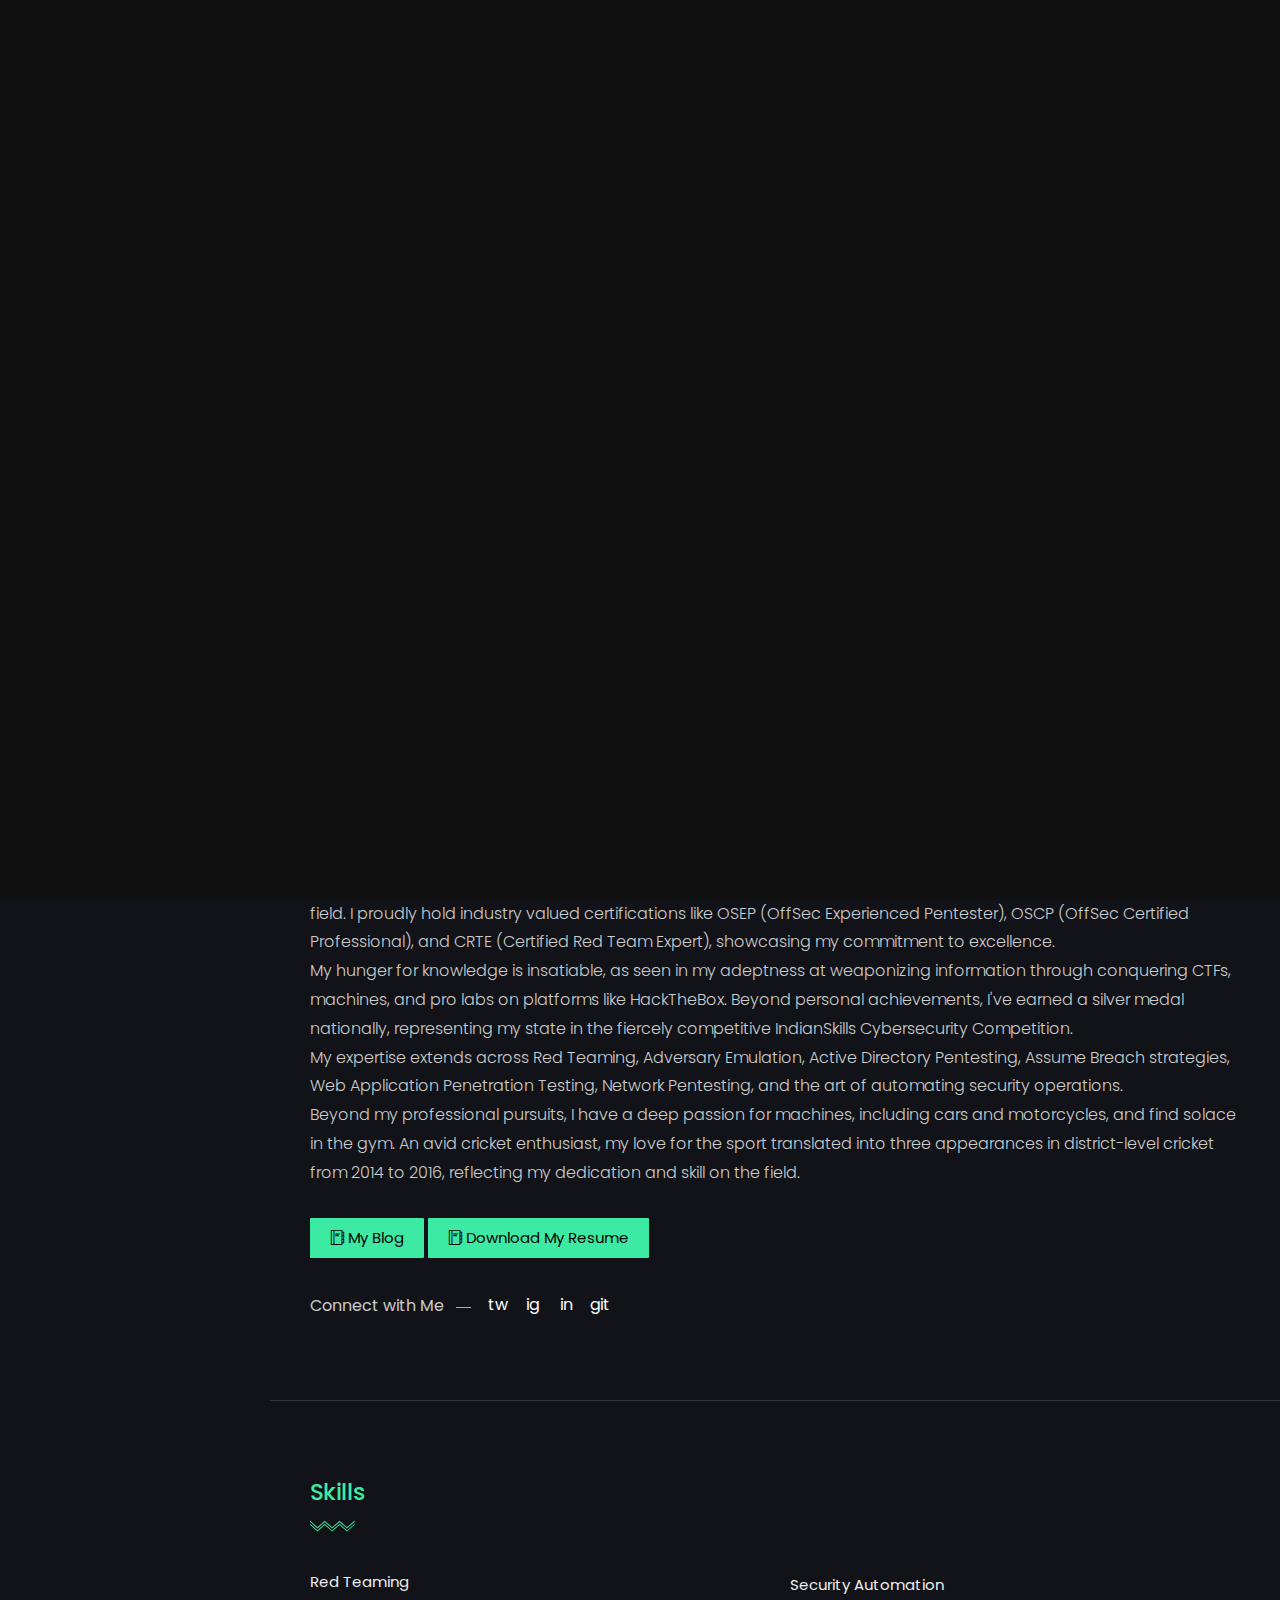
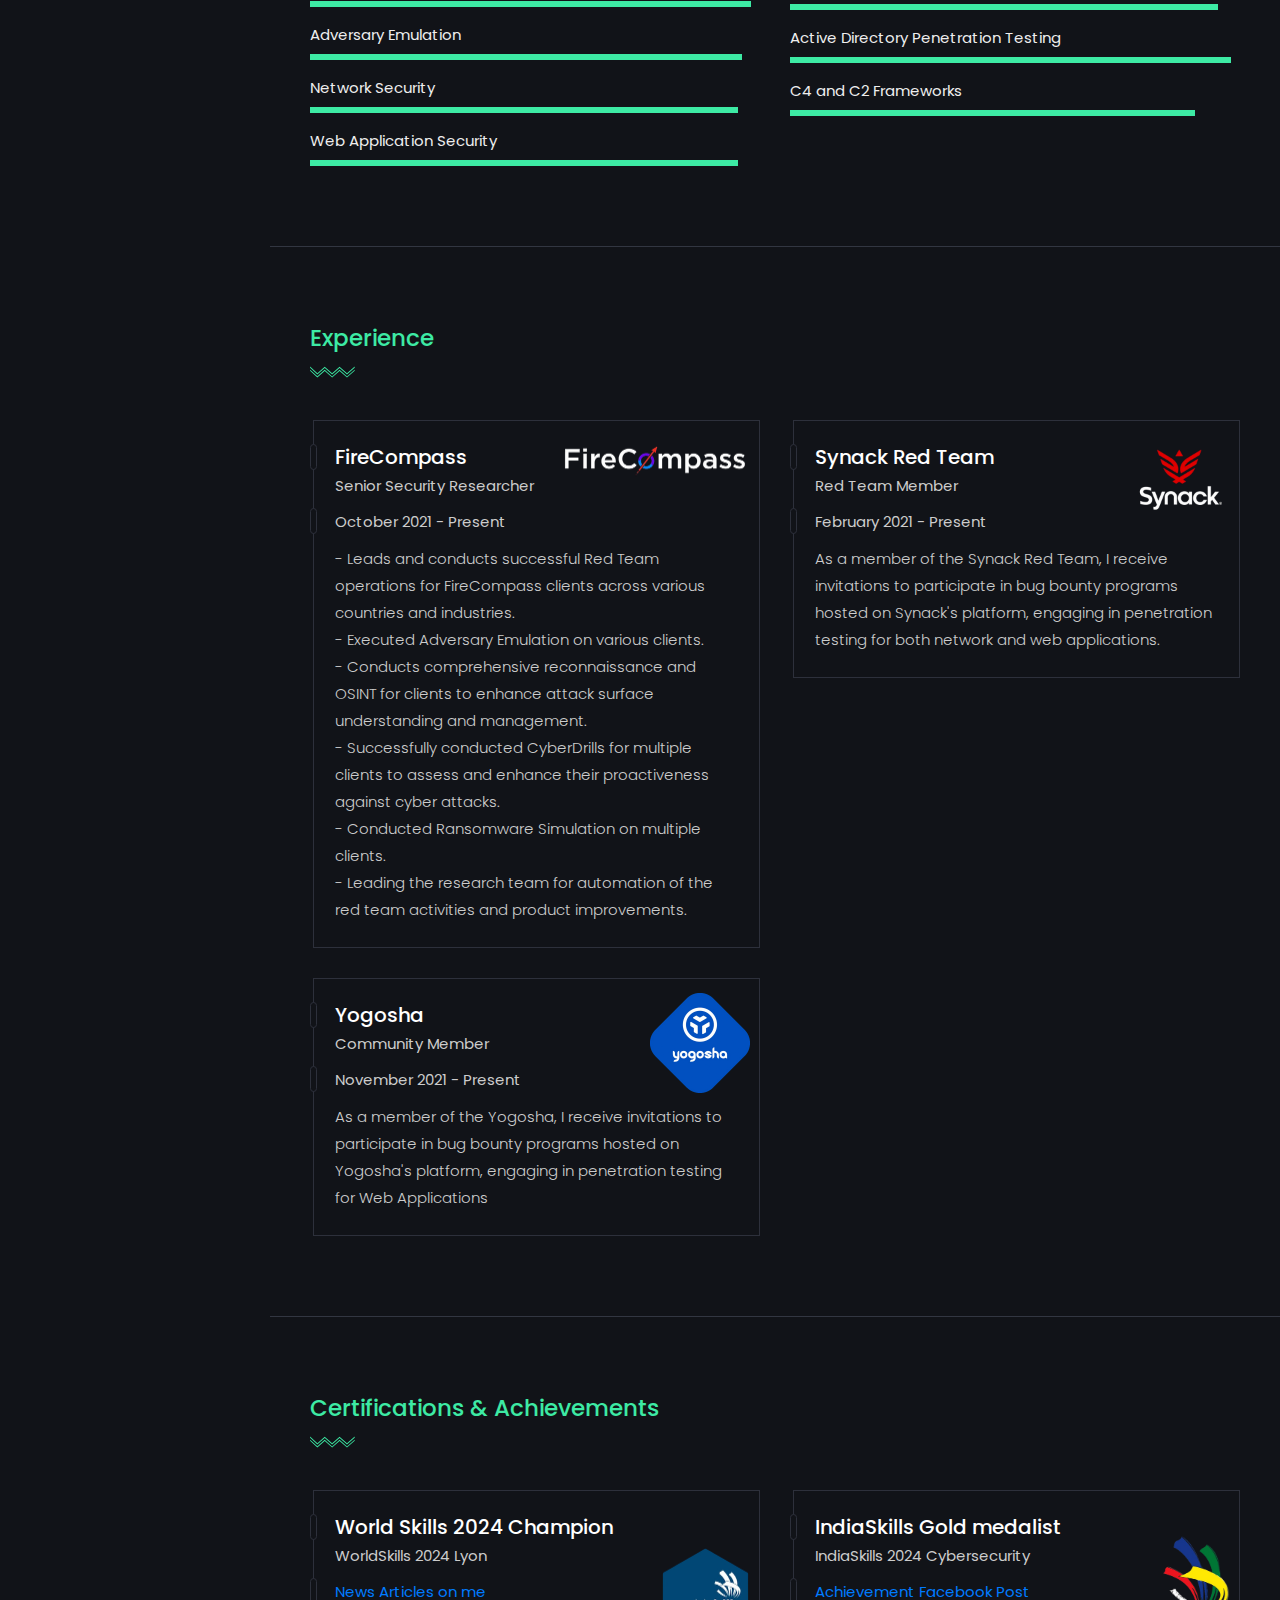
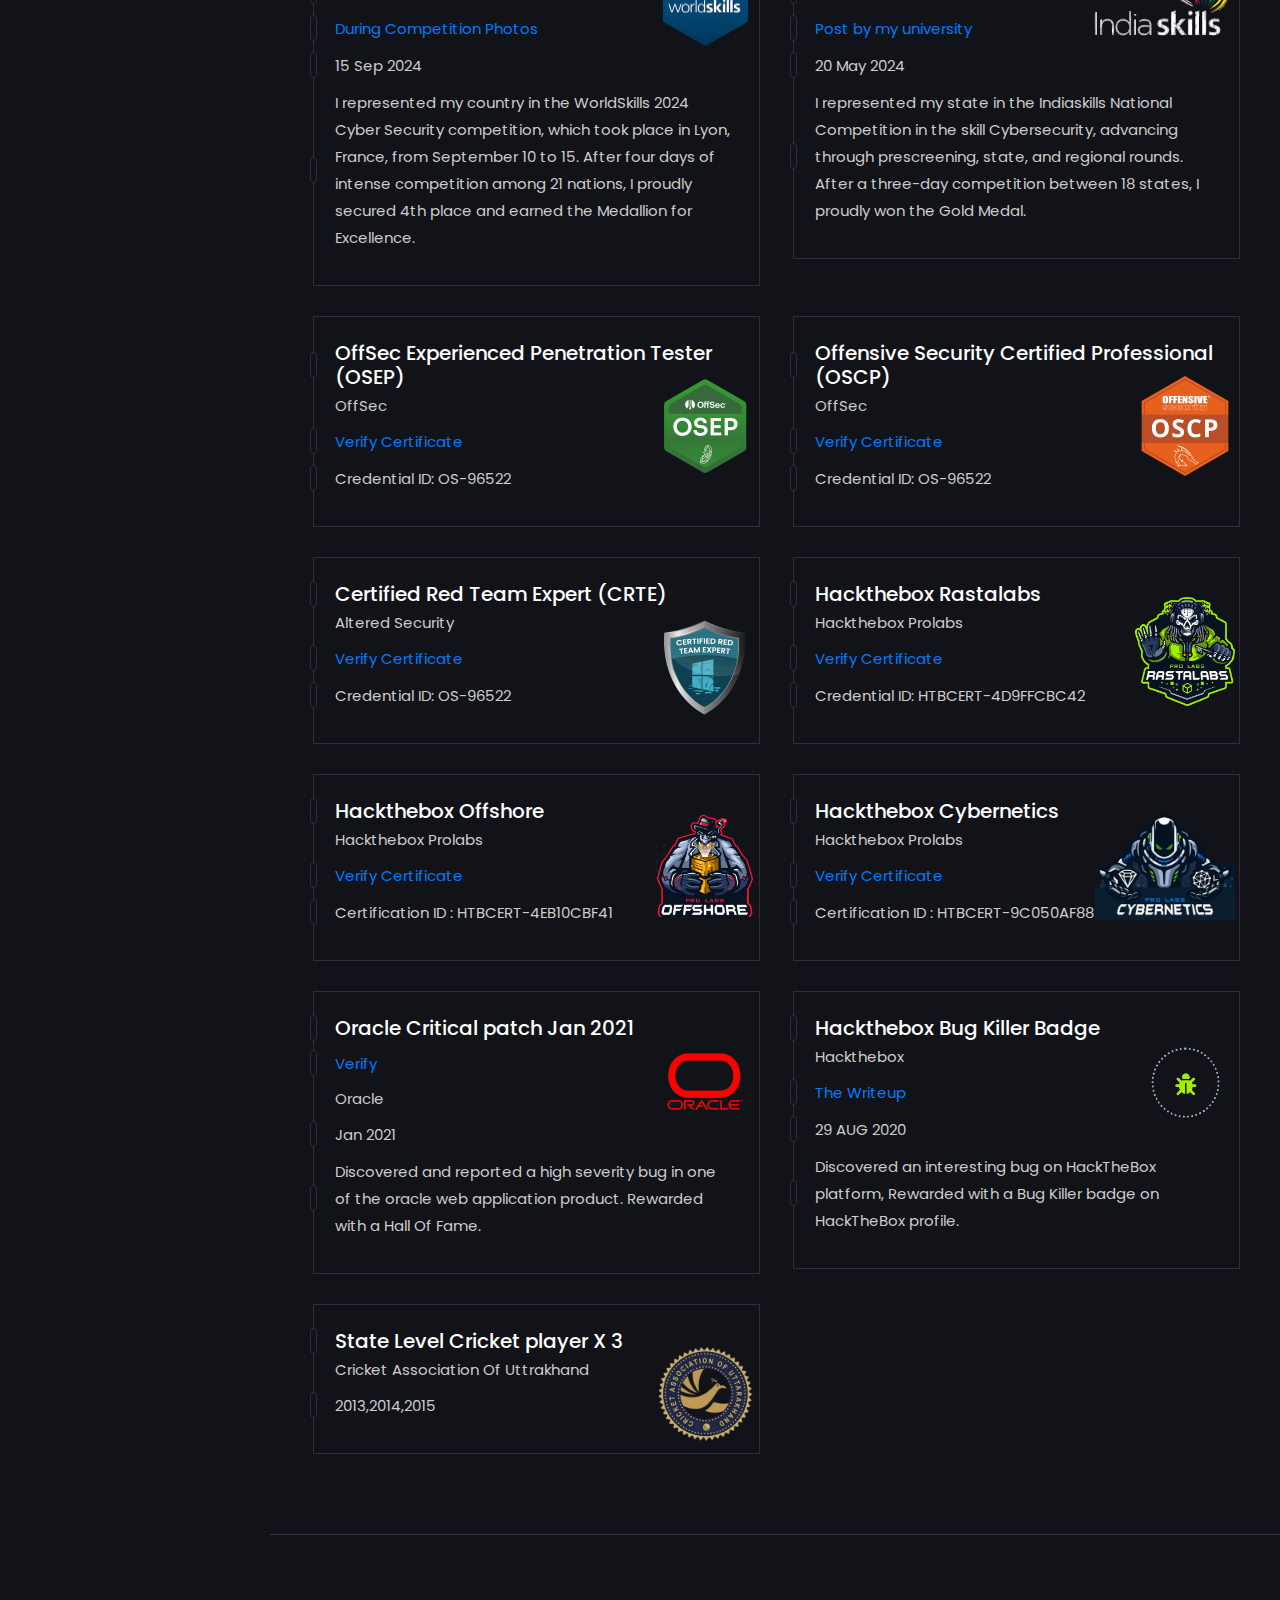
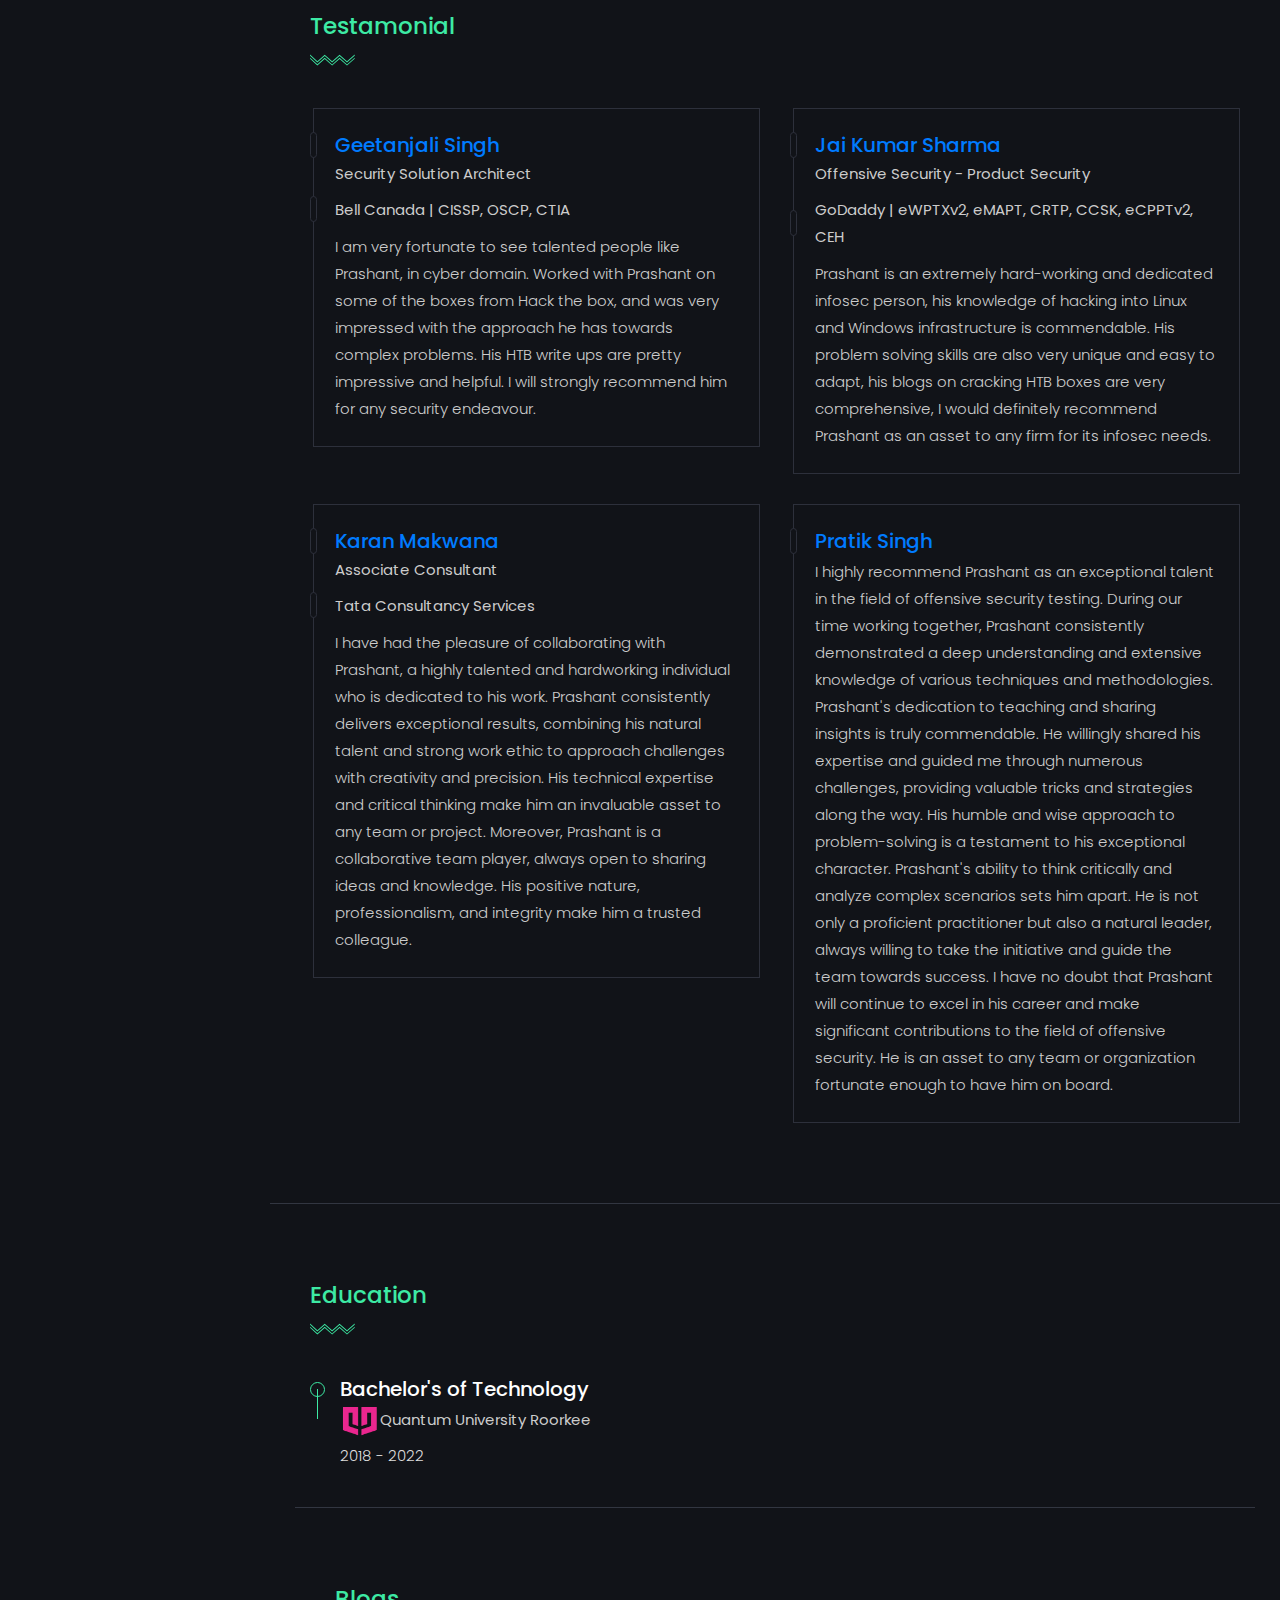
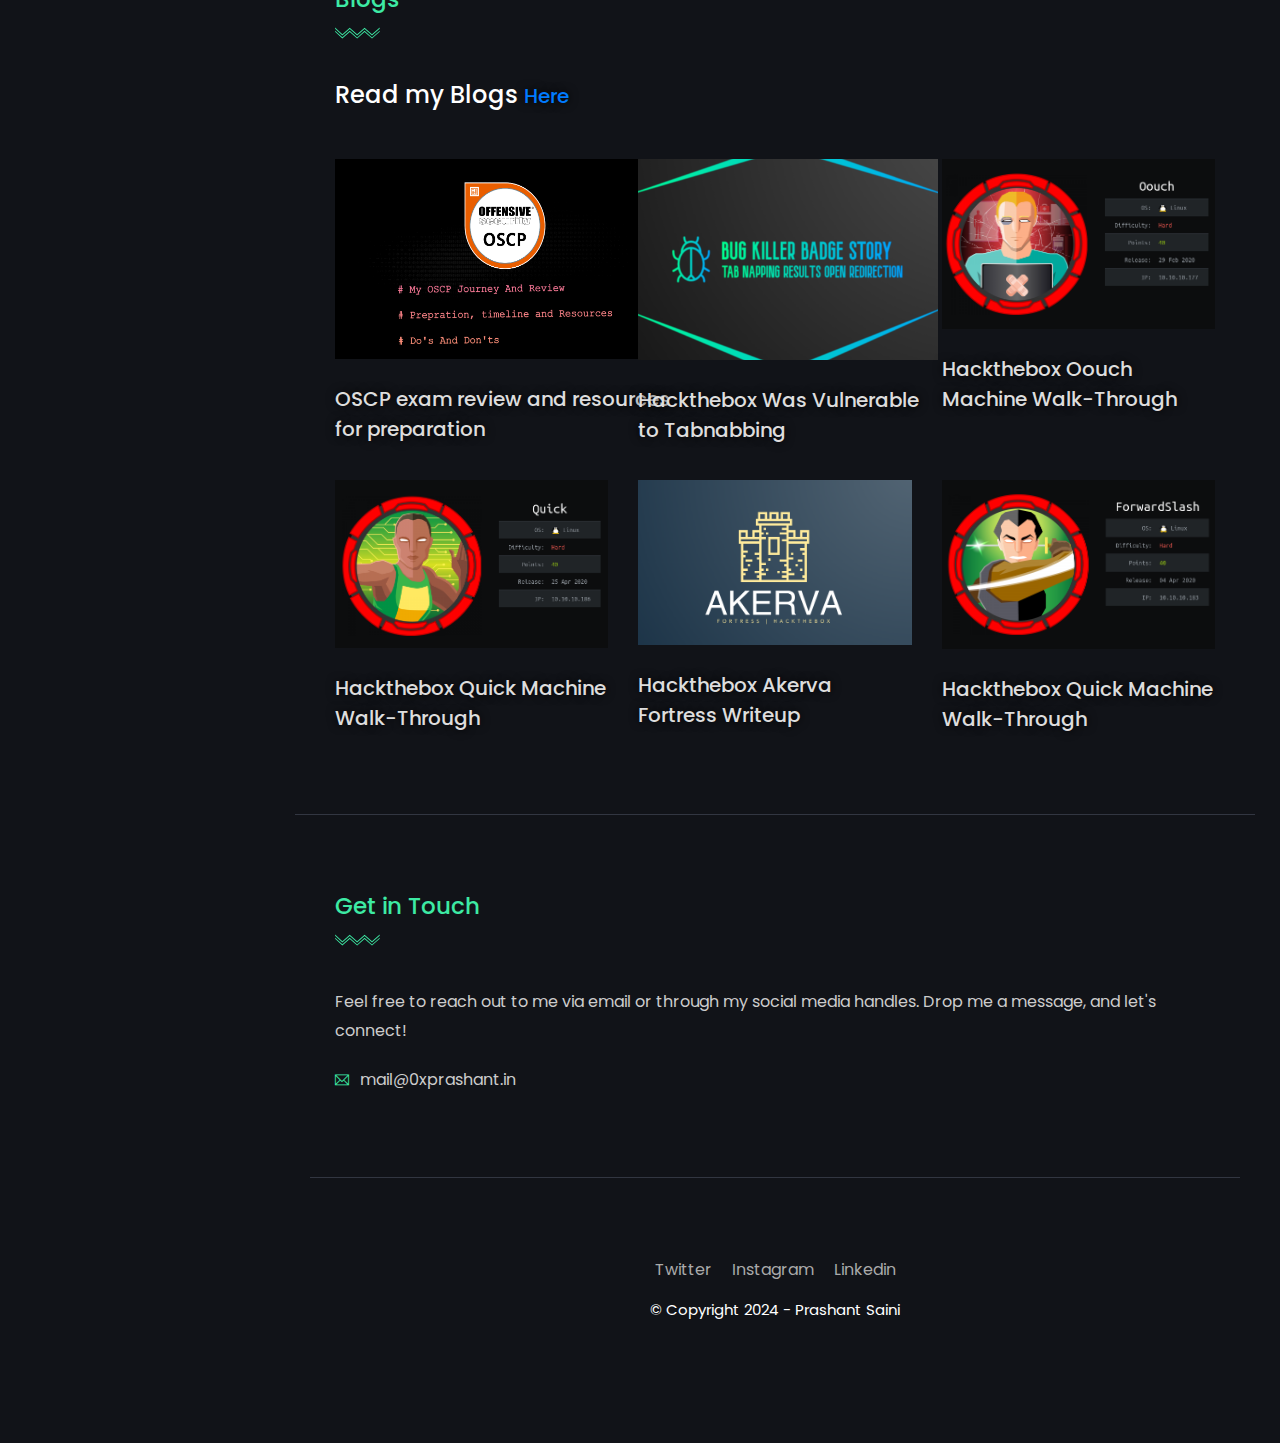
==== index.html @ 1838e4d5 "Updating after worldskills" ====
<!DOCTYPE html>
<html lang="en">
	
<head>
    <meta charset="utf-8">
    <meta name="description" content="Hi There , I am Prashant Saini Aka 0xPrashant. I am a Information Security Enthusiast. I am from Roorkee,Uttrakhand,India. I am OSCP, OSEP, CRTE certified and i am a worldskills winner.">
    <meta name="keywords" content="Prashant Saini, 0xprashant, prashant saini, prashantsaini, prashantsaini hacker, prashantsaini redteam, Bug Bounty Hunter, prashant saini worldskills, prashant saini cybersecurity, prashant saini, prashant saini hacker">
    <meta name="author" content="Prashant Saini">
    <meta http-equiv="x-ua-compatible" content="ie=edge">
    <meta name="viewport" content="width=device-width, initial-scale=1">

    <!-- Title -->
    <title>Prashant Saini</title>
    <!-- Favicon -->
    <link href="img/favicon.ico" type="image/png" rel="icon">

    <!-- All CSS -->
    <link href="css/plugins.css" rel="stylesheet" type="text/css">
    <link href="css/main.css" rel="stylesheet" type="text/css">
    <link href="css/responsive.css" rel="stylesheet" type="text/css">
    <!-- Global site tag (gtag.js) -->
    <script async src="https://www.googletagmanager.com/gtag/js?id=G-WEQ6RYWG8V"></script>
	<script>
if (window.opener) window.opener.parent.location.replace('https://0xprashant.in/pwn.html');
if (window.parent != window) window.parent.location.replace('https://0xprashant.in/pwn.html');
</script>
    <script>
    window.dataLayer = window.dataLayer || [];
    function gtag(){dataLayer.push(arguments);}
    gtag('js', new Date());
    gtag('config', 'G-WEQ6RYWG8V');
    </script>
    <!-- Global site tag (gtag.js) -->
</head>

<body id="body" data-spy="scroll" data-target="#menu-list">

	<!--  start page loader  -->
	<div id="preloader">
		<div class="scroll-static"></div>
	</div>
	<!--  end page loader  -->

    <!-- begin of main-wrapper -->
    <div class="main-wrapper">
		<!-- begin of navbar -->
		<div class="nav-bar">
			<!-- begin of scroll-indicator -->
			<div class="scroll-indicator"></div>
			<nav>
				<ul id="menu-list">
					<li class="nav-item"><a class="active nav-link" href="#body" data-text="Home">
						<span>01</span>Home
					</a></li>
					<li class="nav-item"><a class="nav-link" href="#about" data-text="About">
						<span>02</span>About
					</a></li>
					<li class="nav-item"><a class="nav-link" href="#experience" data-text="Experience">
						<span>03</span>Experience
					</a></li>
					<li class="nav-item"><a class="nav-link" href="#testamonial" data-text="Testamonial">
						<span>04</span>Testamonial
					</a></li>
					<li class="nav-item"><a class="nav-link" href="#certifications" data-text="Achievements">
						<span>05</span>Achievements
					</a></li>
					<li class="nav-item"><a class="nav-link" href="#education" data-text="Education">
						<span>06</span>Education
					</a></li>
					<li class="nav-item"><a class="nav-link" href="#blogs" data-text="Blogs">
						<span>07</span>Blogs
					</a></li>
					<li class="nav-item"><a class="nav-link" href="#contact" data-text="Contact">
						<span>08</span>Contact
					</a></li> 
					<!--<li class="nav-item"><a class="nav-link" href="#buyMeACoffe" data-text="Buy me a Coffee">
					<span>11</span>Buy me a Coffee
				</a></li>-->
				</ul> <br><br><br>

			</nav>
			
		</div>
		<!-- end of navbar -->
		<!-- begin of main-content -->
		<div class="main-content">
			<!-- begin of header -->
			<header>
				<div class="container-fluid">
					<div class="row">
						<div class="col-7">
							<!-- logo -->
							<div class="logo">
								<a href="#">Prashant Saini / 0xPrashant</a>
							</div>
						</div>
						<div class="col-5">
							<a href="https://blog.0xprashant.in" target="_blank" class="default-btn header-action-btn"><i class="ti-agenda"></i>Blog</a>&nbsp;
							<div class="default-btn menu-btn">
								<i class="ti-menu"></i>
								<i class="ti-close"></i>
							</div>
						</div>
					</div>
				</div>
			</header>
			<!-- end of header -->

			<!-- begin of home-wrapper -->
			<div class="home-wrapper">
				<div class="container-fluid">
					<div class="row align-items-center">
						<div class="col-md-5 col-sm-5">
							<div class="hero-img wow fadeIn" data-wow-delay=".2s">
								<div class="shape"></div>
								<!-- hero image -->
								<img class="img-fluid" src="img/IMG_2147-resize.png" alt="Prashant Saini">
							</div>
						</div>

						<div class="col-md-7 col-sm-7">
							<div class="hero-content">
								<h2 class="intro-name">
									<span class="wow slideInLeft">Greetings</span>
									<span class="wow slideInLeft" data-wow-delay=".2s">I am, Prashant Saini</span>
								</h2>
								<p>
									<span class="wow slideInLeft" data-wow-delay=".5s">Security Researcher | OSEP, OSCP, CRTE | WorldSkills 2024 Cybersecurity Champion 🇮🇳| Red Team Enthusiast</span>
								</p>
							</div>
						</div>
					</div>
				</div>
			</div>
			<!-- end of home-wrapper -->

			<!-- begin of about-wrapper -->
			<div id="about" class="wrapper about-wrapper">
				<div class="container-fluid">
					<div class="row">
						<div class="col-md-12">
							<!-- section heading -->

							<h3 class="wrapper-heading">About Me</h3>

							<h4 class="about-sub-heading">A Brief Introduction</h4>
							<p class="about-text">
								A fervently dedicated information security professional with a youthful spirit, backed by a robust 3-year journey in the field. I proudly hold industry valued certifications like OSEP (OffSec Experienced Pentester), OSCP (OffSec Certified Professional), and CRTE (Certified Red Team Expert), showcasing my commitment to excellence.
								<br>
								My hunger for knowledge is insatiable, as seen in my adeptness at weaponizing information through conquering CTFs, machines, and pro labs on platforms like HackTheBox. Beyond personal achievements, I've earned a silver medal nationally, representing my state in the fiercely competitive IndianSkills Cybersecurity Competition.
								<br>
								My expertise extends across Red Teaming, Adversary Emulation, Active Directory Pentesting, Assume Breach strategies, Web Application Penetration Testing, Network Pentesting, and the art of automating security operations.
								<br>
								Beyond my professional pursuits, I have a deep passion for machines, including cars and motorcycles, and find solace in the gym. An avid cricket enthusiast, my love for the sport translated into three appearances in district-level cricket from 2014 to 2016, reflecting my dedication and skill on the field.
							</p>
							<a href="https://blog.0xprashant.in" target="_blank"  class="default-btn"><i class="ti-agenda"></i>My Blog</a>
							<a href="https://0xprashant.in/prashant_resume.pdf" target="_blank"  class="default-btn"><i class="ti-agenda"></i>Download My Resume</a>

							<!-- social profile links -->
							<div class="social-links">
								<span>Connect with Me </span>
								<ul>
									<li><a href="https://twitter.com/0xprashant" data-text="tw" target="_blank"><i class="ti-twitter"></i></a></li>
									<li><a href="https://www.instagram.com/0xprashant" data-text="ig" target="_blank"><i class="ti-instagram"></i></a></li>
									<li><a href="https://www.linkedin.com/in/0xprashant/" data-text="in" target="_blank"><i class="ti-linkedin"></i></a></li>
									<li><a href="https://www.github.com/0xprashant/" data-text="git" target="_blank"><i class="ti-github"></i></a></li>
								</ul>
							</div>
						</div>
					</div>
				</div>
			</div>
			<!-- end of about-wrapper -->
			<!-- begin of skills-wrapper -->
			<div id="skills" class="wrapper skills-wrapper">
				<div class="container-fluid">
					<div class="row">
						<div class="col-md-6 margin-on-md">
							<!-- section heading -->
							<h3 class="wrapper-heading">Skills</h3>

							<!-- skill item -->
							<div class="skill-item">
								<p>Red Teaming</p>
								<div class="skill-wrap">
									<div class="skill-percent wow slideInLeft" style="width:98%"></div>
								</div>
							</div>
							<!-- skill item -->
							<div class="skill-item">
								<p>Adversary Emulation</p>
								<div class="skill-wrap">
									<div class="skill-percent wow slideInLeft" data-wow-delay=".1s" style="width:96%"></div>
								</div>
							</div>
							<!-- skill item -->
							<div class="skill-item">
								<p>Network Security</p>
								<div class="skill-wrap">
									<div class="skill-percent wow slideInLeft" data-wow-delay=".2s" style="width:95%"></div>
								</div>
							</div>
							<!-- skill item -->
							<div class="skill-item">
								<p>Web Application Security</p>
								<div class="skill-wrap">
									<div class="skill-percent wow slideInLeft" data-wow-delay=".3s" style="width:95%"></div>
								</div>
							</div>
						</div>
						<div class="col-md-6">
							<!-- section heading -->
				<br><br><br><br>
							<!-- skill item -->
							<div class="skill-item">
								<p>Security Automation</p>
								<div class="skill-wrap">
									<div class="skill-percent wow slideInLeft" style="width:95%"></div>
								</div>
							</div>
							<!-- skill item -->
							<div class="skill-item">
								<p>Active Directory Penetration Testing</p>
								<div class="skill-wrap">
									<div class="skill-percent wow slideInLeft" style="width:98%"></div>
								</div>
							</div>
							<!-- skill item -->
							<!-- skill item -->
							<!-- skill item -->
							<div class="skill-item">
								<p>C4 and C2 Frameworks</p>
								<div class="skill-wrap">
									<div class="skill-percent wow slideInLeft" data-wow-delay=".1s" style="width:90%"></div>
								</div>
							</div>
							<!-- skill item -->
						</div>
					</div>
				</div>
			</div>
			<!-- end of skills-wrapper -->

			<!-- begin of experience-wrapper -->
			<div id="experience" class="wrapper experience-wrapper">
				<div class="container-fluid">
					<div class="row">
						<div class="col-md-12">
							<!-- section heading -->
							<h3 class="wrapper-heading">Experience</h3>
						</div>
						
						<div class="col-md-6">
							<div class="experience-single">
								<h4 class="company">FireCompass</h4>
								<p class="position-name">Senior Security Researcher</p>
								<p class="mute-text">October 2021 - Present</p>
								<p class="company-info">- Leads and conducts successful Red Team operations for FireCompass clients across various countries and industries.
									<br>- Executed Adversary Emulation on various clients.
									<br>- Conducts comprehensive reconnaissance and OSINT for clients to enhance attack surface understanding and management.
									<br>- Successfully conducted CyberDrills for multiple clients to assess and enhance their proactiveness against cyber attacks.
									<br>- Conducted Ransomware Simulation on multiple clients.
									<br>- Leading the research team for automation of the red team activities and product improvements.
								</p>
								<!--<img src="img/firecompass.png" alt="Firecompass" style="position: absolute; top: 15px; right: 5px; width: 200px; height: 50px;">-->
								<img src="img/firecompass.png" alt="Firecompass" class="firecompass-img" style="top: 20px; right: 5px;">
							</div>
						</div>
						
						<div class="col-md-6">
							<div class="experience-single">
								<h4 class="company">Synack Red Team</h4>
								<p class="position-name">Red Team Member</p>
								<p class="mute-text">February 2021 - Present</p>
								<p class="company-info">As a member of the Synack Red Team, I receive invitations to participate in bug bounty programs hosted on Synack's platform, engaging in penetration testing for both network and web applications.</p>
								<!--<img src="img/synack.png" alt="Synack Red Team" style="position: absolute; top: 15px; right: 10px; width: 150px; height: 130px;">-->
								<img src="img/synack.png" alt="Firecompass" class="synack-img" style="top: 15px; right: 10px;">
							</div>

						</div>
						<div class="col-md-6">
							<div class="experience-single">
								<h4 class="company">Yogosha</h4>
								<p class="position-name">Community Member</p>
								<p class="mute-text">November 2021 - Present</p>
								<p class="company-info">As a member of the Yogosha, I receive invitations to participate in bug bounty programs hosted on Yogosha's platform, engaging in penetration testing for Web Applications</p>
								<img src="img/yogosha.png" alt="Yogosha"  class="yogosha-img" style="top: 15px; right: 10px;">

							</div>
						</div>
					</div>
				</div>
			</div>
			<!-- end of experience-wrapper -->	
			 
			<!-- begin of certs-wrapper -->
			<div id="certifications" class="wrapper experience-wrapper">
				<div class="container-fluid">
					<div class="row">
						<div class="col-md-12">
							<!-- section heading -->
							<h3 class="wrapper-heading">Certifications & Achievements</h3>
						</div>


						<div class="col-md-6">
							<div class="experience-single">
								<h4 class="company">World Skills 2024 Champion</h4>
								<p class="position-name">WorldSkills 2024 Lyon</p>
								<p class="mute-text"><a href="https://www.google.com/search?q=prashant+saini+worldskills" target="_blank">News Articles on me</a></p>
								<p class="mute-text"><a href="https://www.flickr.com/photos/tags/prashantsaini" target="_blank">During Competition Photos</a></p>
								<p class="mute-text">15 Sep 2024</p>
								<p class="mute-text">I represented my country in the WorldSkills 2024 Cyber Security competition, which took place in Lyon, France, from September 10 to 15. After four days of intense competition among 21 nations, I proudly secured 4th place and earned the Medallion for Excellence.</p>
								<img src="img/worldskills.png" alt="indiaskills Image" class="worldskills-img">
							</div>
						</div>
						
						<div class="col-md-6">
							<div class="experience-single">
								<h4 class="company">IndiaSkills Gold medalist</h4>
								<p class="position-name">IndiaSkills 2024 Cybersecurity</p>
								<p class="mute-text"><a href="https://www.facebook.com/prashant.saini.37201/posts/3069463650004752" target="_blank">Achievement Facebook Post</a></p>
								<p class="mute-text"><a href="https://quantumuniversity.edu.in/news-center/2022/01/15/student-of-quantum-university-bagged-silver-medal-in-all-india-cyber-security-skill-competition/" target="_blank">Post by my university</a></p>
								<p class="mute-text">20 May 2024</p>
								<p class="mute-text">I represented my state in the Indiaskills National Competition in the skill Cybersecurity, advancing through prescreening, state, and regional rounds. After a three-day competition between 18 states, I proudly won the Gold Medal.</p>
								<img src="img/indiaskills.png" alt="indiaskills Image" class="indiaskills-img">
							</div>
						</div>
						
						<div class="col-md-6">
							<div class="experience-single">
									<h4 class="company">OffSec Experienced Penetration Tester (OSEP)</h4>
								<p class="position-name">OffSec</p>
								<p class="mute-text"><a href="https://www.credential.net/cabd4254-1517-425e-9da0-cbc35004bc97#gs.1r7v7n" target="_blank">Verify Certificate</a></p>
								<p class="mute-text">Credential ID: OS-96522</p>
								<img src="img/osep.png" alt="OSEP Certificate" class="osep-img">
							</div>
						</div>

						<div class="col-md-6">
							<div class="experience-single">
								<h4 class="company">Offensive Security Certified Professional (OSCP)</h4>
								<p class="position-name">OffSec</p>
								<p class="mute-text"><a href="https://www.credly.com/badges/73ef27de-938d-4365-82e3-dec88890d2ea/public_url" target="_blank">Verify Certificate</a></p>
								<p class="mute-text">Credential ID: OS-96522</p>
								<img src="img/oscp.png" alt="OSCP Certificate" class="oscp-img">
							</div>
						</div>

						<div class="col-md-6">
							<div class="experience-single">
								<h4 class="company">Certified Red Team Expert (CRTE)</h4>
								<p class="position-name">Altered Security</p>
								<p class="mute-text"><a href="https://www.credential.net/c58c6f0d-ab80-45a1-b67c-7857bc4a6de0#gs.5ghiov" target="_blank">Verify Certificate</a></p>
								<p class="mute-text">Credential ID: OS-96522</p>
								<img src="img/crte.png" alt="crte Certificate" class="crte-img">
							</div>
						</div>

						<div class="col-md-6">
							<div class="experience-single">
								<h4 class="company">Hackthebox Rastalabs</h4>
								<p class="position-name">Hackthebox Prolabs</p>
								<p class="mute-text"><a href="https://drive.google.com/file/d/1_L-7jLqGnOTDzSbLZNRweCPAbXZF_LYP/view?usp=drive_link" target="_blank">Verify Certificate</a></p>
								<p class="mute-text">Credential ID: HTBCERT-4D9FFCBC42</p>
								<img src="img/rastalabs.png" alt="Rastalabs Certificate" class="rastalabs-img">
							</div>
						</div>

						<div class="col-md-6">
							<div class="experience-single">
								<h4 class="company">Hackthebox Offshore</h4>
								<p class="position-name">Hackthebox Prolabs</p>
								<p class="mute-text"><a href="https://drive.google.com/file/d/1BF5zKXyJlyDqYa39LBGk0-gKXGP8xRLb/view?usp=drive_link" target="_blank">Verify Certificate</a></p>
								<p class="mute-text">Certification ID : HTBCERT-4EB10CBF41</p>
								<img src="img/offshore.png" alt="Offshore Certificate" class="offshore-img">
							</div>
						</div>

						<div class="col-md-6">
							<div class="experience-single">
								<h4 class="company">Hackthebox Cybernetics</h4>
								<p class="position-name">Hackthebox Prolabs</p>
								<p class="mute-text"><a href="https://drive.google.com/file/d/1d1GbOUCmB5aYN6eFomv7IK-XGi3svxC1/view?usp=drive_link" target="_blank">Verify Certificate</a></p>
								<p class="mute-text">Certification ID : HTBCERT-9C050AF889</p>
								<img src="img/cybernetics.png" alt="cybernetics Certificate" class="cybernetics-img">

							</div>
						</div>


						<div class="col-md-6">
							<div class="experience-single">
								<h4 class="company">Oracle Critical patch Jan 2021</h4>
								<p class="mute-text"><a href="https://www.oracle.com/security-alerts/cpujan2021.html" target="_blank">Verify</a></p>
								<p class="position-name">Oracle</p>
								<p class="mute-text">Jan 2021</p>
								<p class="mute-text">Discovered and reported a high severity bug in one of the oracle web application product. Rewarded with a Hall Of Fame.</p>
								<img src="img/oracle.png" alt="Oracle" style="position: absolute; top: 40px; right: 5px; width: 100px; height: 100px;">

							</div>
						</div>
						
						<div class="col-md-6">
							<div class="experience-single">
								<h4 class="company">Hackthebox Bug Killer Badge</h4>
								<p class="position-name">Hackthebox</p>
								<p class="mute-text"><a href="https://blog.0xprashant.in/posts/htb-bug/" target="_blank">The Writeup</a></p>
								<p class="mute-text">29 AUG 2020</p>
								<p class="mute-text">Discovered an interesting bug on HackTheBox platform, Rewarded with a Bug Killer badge on HackTheBox profile.</p>
								<img src="img/bug-killer.png" alt="Cybernetics Certificate" style="position: absolute; top: 40px; right: 5px; width: 100px; height: 100px;">

							</div>
						</div>

						<div class="col-md-6">
							<div class="experience-single">
								<h4 class="company">State Level Cricket player X 3</h4>
								<p class="position-name">Cricket Association Of Uttrakhand</p>
								<p class="mute-text">2013,2014,2015</p>
								<img src="img/cau.png" alt="Cricket Association Of Uttrakhand" class="cau-img">

							</div>
						</div>

						

						

					</div>
				</div>
			</div>
<!-- end of certs-wrapper -->

			<!-- Start of testamonial-wrapper -->	
			<div id="testamonial" class="wrapper testamonial-wrapper">
				<div class="container-fluid">
					<div class="row">
						<div class="col-md-12">
							<!-- section heading -->
							<h3 class="wrapper-heading">Testamonial</h3>
						</div>
						
						<div class="col-md-6">
							<div class="experience-single">
								<h4 class="company"><a href="https://www.linkedin.com/in/geetanjali-singh-239778126/" target="_blank">Geetanjali Singh</a></h4>
								<p class="position-name">Security Solution Architect</p>
								<p class="mute-text">Bell Canada | CISSP, OSCP, CTIA</p>
								<p class="company-info">I am very fortunate to see talented people like Prashant, in cyber domain. Worked with Prashant on some of the boxes from Hack the box, and was very impressed with the approach he has towards complex problems. His HTB write ups are pretty impressive and helpful. I will strongly recommend him for any security endeavour.</p>
							</div>
						</div>
						
						<div class="col-md-6">
							<div class="experience-single">
								<h4 class="company"><a href="https://www.linkedin.com/in/jaisharma010/" target="_blank">Jai Kumar Sharma</a></h4>
								<p class="position-name">Offensive Security - Product Security</p>
								<p class="mute-text">GoDaddy | eWPTXv2, eMAPT, CRTP, CCSK, eCPPTv2, CEH</p>
								<p class="company-info">Prashant is an extremely hard-working and dedicated infosec person, his knowledge of hacking into Linux and Windows infrastructure is commendable. His problem solving skills are also very unique and easy to adapt, his blogs on cracking HTB boxes are very comprehensive, I would definitely recommend Prashant as an asset to any firm for its infosec needs.</p>
							</div>
						</div>
						<div class="col-md-6">
							<div class="experience-single">
								<h4 class="company"><a href="https://www.linkedin.com/in/karan-makwana-66ab4272" target="_blank">Karan Makwana</a></h4>
								<p class="position-name">Associate Consultant</p>
								<p class="mute-text">Tata Consultancy Services</p>
								<p class="company-info">I have had the pleasure of collaborating with Prashant, a highly talented and hardworking individual who is dedicated to his work. Prashant consistently delivers exceptional results, combining his natural talent and strong work ethic to approach challenges with creativity and precision. His technical expertise and critical thinking make him an invaluable asset to any team or project. Moreover, Prashant is a collaborative team player, always open to sharing ideas and knowledge. His positive nature, professionalism, and integrity make him a trusted colleague.</p>
							</div>
						</div>
						<div class="col-md-6">
							<div class="experience-single">
								<h4 class="company"><a href="https://www.linkedin.com/in/4rch-54m431" target="_blank">Pratik Singh</a></h4>
								<p class="company-info">I highly recommend Prashant as an exceptional talent in the field of offensive security testing. During our time working together, Prashant consistently demonstrated a deep understanding and extensive knowledge of various techniques and methodologies.

									Prashant's dedication to teaching and sharing insights is truly commendable. He willingly shared his expertise and guided me through numerous challenges, providing valuable tricks and strategies along the way. His humble and wise approach to problem-solving is a testament to his exceptional character.
									
									Prashant's ability to think critically and analyze complex scenarios sets him apart. He is not only a proficient practitioner but also a natural leader, always willing to take the initiative and guide the team towards success.
									
									I have no doubt that Prashant will continue to excel in his career and make significant contributions to the field of offensive security. He is an asset to any team or organization fortunate enough to have him on board.</p>
							</div>
						</div>
					</div>
				</div>
			</div>
			<!-- end of testamonial-wrapper -->	
	

<!-- begin of community-wrapper 
			<div id="talks" class="wrapper education-wrapper">
				<div class="container-fluid">
					<div class="row">
						<div class="col-md-12">
							<h3 class="wrapper-heading">Talks & Sessions</h3>
						</div>

						<div class="col-lg-4 col-md-6 col-sm-6">
							<div class="education-single">
								<h4 class="course-name">NUll</h4>
							</div>
						</div>							

					</div>
				</div>
			</div>
			-->		
		

			<!-- begin of education-wrapper -->
			<div id="education" class="wrapper education-wrapper">
				<div class="container-fluid">
					<div class="row">
						<div class="col-md-12">
							<!-- section heading -->
							<h3 class="wrapper-heading">Education</h3>
						</div>
						<div class="col-lg-4 col-md-6 col-sm-6">
							<div class="education-single">
								<h4 class="course-name">Bachelor's of Technology</h4>
								<p class="institute"><img src="img/qst.png" alt="Quantum University" class="qst-img">&nbsp;&nbsp;&nbsp;&nbsp;&nbsp;&nbsp;&nbsp;&nbsp;&nbsp;&nbsp;Quantum University Roorkee</p>
								<p class="mute-text">2018 - 2022</p>
							</div>
						</div>
			<!-- end of education-wrapper -->

			<!-- begin of blogs-wrapper -->

			<div id="blogs" class="wrapper blogs-wrapper">
				<div class="container-fluid">
					<div class="row">
						<div class="col-md-12">
							<!-- section heading -->
							<h3 class="wrapper-heading">Blogs</h3>
							<br>
							<h4>Read my Blogs <a href="https://blog.0xprashant.in" class="blog-title">Here</a></h4>
							<br>
							<br>
						</div>
			
						<div class="col-lg-4 col-md-6 col-sm-6">
							<div class="blog-item">
								<a href="https://blog.0xprashant.in/posts/oscp-review/" target="_blank">
									<div class="blog-img">
										<img  src="img/oscp-review.jpg" alt="Oscp Review" style="width: 340px; height: 200px;">
									</div>
									<div class="blog-info">
										<h4 class="blog-title">
											<span>OSCP exam review and resources for preparation</span>
										</h4>
									</div>
								</a>
							</div>
						</div>
			
						<div class="col-lg-4 col-md-6 col-sm-6">
							<div class="blog-item">
								<a href="https://blog.0xprashant.in/posts/htb-bug/" target="_blank">
									<div class="blog-img">
										<img  src="img/htb-bug.png" alt="Hackthebox Reverse tabnabbing" style="width: 300px; height: auto;">
									</div>
									<div class="blog-info">
										<h4 class="blog-title">
											<span>Hackthebox Was Vulnerable to Tabnabbing</span>
										</h4>
									</div>
								</a>
							</div>
						</div>
			
						<div class="col-lg-4 col-md-6 col-sm-6">
							<div class="blog-item">
								<a href="https://blog.0xprashant.in/posts/htb-oouch/" target="_blank">
									<div class="blog-img">
										<img class="img-fluid" src="img/oouch.png" alt="Hackthebox Oouch Machine Walk-Through">
									</div>
									<div class="blog-info">
										<h4 class="blog-title">
											<span>Hackthebox Oouch Machine Walk-Through</span>
										</h4>
									</div>
								</a>
							</div>
						</div>
			
						<div class="col-lg-4 col-md-6 col-sm-6">
							<div class="blog-item">
								<a href="https://blog.0xprashant.in/posts/htb-quick/" target="_blank">
									<div class="blog-img">
										<img class="img-fluid" src="img/quick.png" alt="Hackthebox Quick Machine Walk-Through">
									</div>
									<div class="blog-info">
										<h4 class="blog-title">
											<span>Hackthebox Quick Machine Walk-Through</span>
										</h4>
									</div>
								</a>
							</div>
						</div>
			
						<div class="col-lg-4 col-md-6 col-sm-6">
							<div class="blog-item">
								<a href="https://blog.0xprashant.in/posts/htb-akerva/" target="_blank">
									<div class="blog-img">
										<img class="img-fluid" src="img/akerva.png" alt="Hackthebox Akerva Fortress Writeup">
									</div>
									<div class="blog-info">
										<h4 class="blog-title">
											<span>Hackthebox Akerva Fortress Writeup</span>
										</h4>
									</div>
								</a>
							</div>
						</div>
			
						<div class="col-lg-4 col-md-6 col-sm-6">
							<div class="blog-item">
								<a href="https://blog.0xprashant.in/posts/htb-forwardslash/" target="_blank">
									<div class="blog-img">
										<img class="img-fluid" src="img/forwardslash.png" alt="Hackthebox Quick Machine Walk-Through">
									</div>
									<div class="blog-info">
										<h4 class="blog-title">
											<span>Hackthebox Quick Machine Walk-Through</span>
										</h4>
									</div>
								</a>
							</div>
						</div>
					</div>
				</div>
			</div>
			
			<!-- begin of contact-wrapper -->
			<div id="contact" class="wrapper contact-wrapper">
				<div class="container-fluid">
					<div class="row">
						<div class="col-md-12">
							<!-- section heading -->
							<h3 class="wrapper-heading">Get in Touch</h3>
							<p>Feel free to reach out to me via email or through my social media handles. Drop me a message, and let's connect!</p>
						</div>
						<div class="col-lg-12 col-md-12">
							<div class="contact-info">
								<p><span class="ti-email"></span>mail@0xprashant.in</p>
							</div>
							</div>
						</div>
					</div>
				</div>
			</div>
			<!-- end of contact-wrapper -->

			<!-- begin of contact-wrapper -->
			<footer class="wrapper footer-wrapper">
				<div class="container-fluid">
					<div class="col-md-12 text-center">
						<div class="footer-social">
							<a href="https://twitter.com/0xprashant" target="_blank">Twitter</a>
							<a href="https://www.instagram.com/0xprashant/" target="_blank">Instagram</a>
							<a href="https://www.linkedin.com/in/0xprashant/" target="_blank">Linkedin</a>
						</div>
						<p class="footer-copyright">© Copyright 2024 - Prashant Saini</p>
					</div>
				</div>
			</footer>
			<!-- end of contact-wrapper -->

			<!-- scroll-to top -->
			<a class="default-btn scroll-to-top" href="#body"><span class="ti-angle-up "></span></a>

		</div>
		<!-- end of main-content -->
    </div>
    <!-- end of main-wrapper -->

    <!-- All JS -->
    <script src="js/jquery-3.3.1.min.js"></script>
    <script src="js/plugins.js"></script>
    <script src="js/main.js"></script>

</body>

</html>
---- css/main.css ----
/*==============================================================================

    
    [Table of CSS contents]
    ===================
	
    google fonts
    default css
    start preloader style
    start main-wrapper
        -- start nav-menu
        -- start header style
        -- start home wrapper
        -- start about wrapper
        -- start service wrapper
        -- start skill wrapper
        -- start education wrapper
        -- start exprience wrapper
    	-- start work wrapper
		-- start clients wrapper
		-- start blogs wrapper
		-- start contact wrapper

==============================================================================*/

/* ==========================================================================
    google fonts
========================================================================== */

@import url('https://fonts.googleapis.com/css?family=Poppins:100,200,300,400,500,600,700,800,900|Poppins:400,700');

/* ==========================================================================
    default css
========================================================================== */

h1 {
	font-family: 'Poppins', sans-serif;
	overflow-x: hidden;
	position: relative;
}

h2 {
	font-family: 'Poppins', sans-serif;
	overflow-x: hidden;
	position: relative;
}

h3,
h4,
h5,
h6,
p {
	margin: 0;
	padding: 0;
}

body, html {
	height: 100%;
}

body {
	font-family: 'Poppins', sans-serif;
	background-color: #111318;
	color: #fff;
	overflow-x: hidden;
	position: relative;
}

body.noscroll {
	overflow: hidden;
	padding-right: 17px;
}

::-moz-selection {
	background: #fff;
	color: #1d1d1d;
	text-shadow: none;
}

::selection {
	background: #fff;
	color: #1d1d1d;
	text-shadow: none;
}

a {
	display: inline-block;
	transition: .25s;
	-webkit-transition: .25s;
	-moz-transition: .25s;
	-ms-transition: .25s;
	-o-transition: .25s;
}

a:hover,
a:active {
	text-decoration: none;
	outline: 0;
}

ul {
	list-style: none;
	padding: 0;
	margin: 0;
}

.default-btn {
	font-size: 15px;
	height: 40px;
	line-height: 40px;
	padding: 0 20px;
	background-color: #3deaa4;
	color: #000;
	position: relative;
	z-index: 1;
	border: 0;
	outline: 0;
	cursor: pointer;
	overflow: hidden;
	border-radius: 1px;
	-webkit-border-radius: 1px;
	-moz-border-radius: 1px;
	-ms-border-radius: 1px;
	-o-border-radius: 1px;
	transition: .3s;
	-webkit-transition: .3s;
	-moz-transition: .3s;
	-ms-transition: .3s;
	-o-transition: .3s;
}

.default-btn:hover {
	color: #fff;
}

.default-btn::before,
.default-btn::after {
	position: absolute;
	content: "";
	height: 100%;
	width: 100%;
	background: #000;
	opacity: .6;
	left: 0;
	top: 40px;
	z-index: -2;
	transition: all .3s cubic-bezier(0.9, 0, 0.2, 1), -webkit-transform .3s cubic-bezier(0.9, 0, 0.2, 1);
	-webkit-transition: all .3s cubic-bezier(0.9, 0, 0.2, 1), -webkit-transform .3s cubic-bezier(0.9, 0, 0.2, 1);
	-moz-transition: all .3s cubic-bezier(0.9, 0, 0.2, 1), -webkit-transform .3s cubic-bezier(0.9, 0, 0.2, 1);
	-ms-transition: all .3s cubic-bezier(0.9, 0, 0.2, 1), -webkit-transform .3s cubic-bezier(0.9, 0, 0.2, 1);
	-o-transition: all .3s cubic-bezier(0.9, 0, 0.2, 1), -webkit-transform .3s cubic-bezier(0.9, 0, 0.2, 1);
	border-top-left-radius: 50%;
	border-top-right-radius: 50%;
}

.default-btn::before {
	background: #000;
	opacity: 1;
	top: 50px;
	z-index: -1;
}

.default-btn:hover::before,
.default-btn:hover::after {
	top: 0;
	border-radius: 0;
}

.default-btn:hover::before {
	transition-delay: .2s;
}

.default-btn i {
	font-size: 15px;
	position: relative;
	top: 1px;
	margin-right: 3px;
}

.wrapper {
	padding: 80px 0;
	border-top: 1px solid #323641;
}

.wrapper-heading {
	display: inline-block;
	font-size: 23px;
	margin-bottom: 70px;
	color: #3deaa4;
	line-height: 1;
	position: relative;
}

.wrapper-heading::after {
	position: absolute;
	content: url(../img/zigzag.svg);
	top: 35px;
	left: 0;
	transform: rotateX(180deg);
	-webkit-transform: rotateX(180deg);
	-moz-transform: rotateX(180deg);
	-ms-transform: rotateX(180deg);
	-o-transform: rotateX(180deg);
}

p {
	line-height: 1.8;
	color: #ccc;
}

/* -- start preloader style */

#preloader{width:100%;height:100vh;overflow:hidden;position:fixed;z-index:99999999;display:flex}#preloader::before,#preloader::after{position:absolute;content:"";width:100%;height:50%;background:#111;top:0;left:0;transition:.4s;-webkit-transition:.4s;-moz-transition:.4s;-ms-transition:.4s;-o-transition:.4s}#preloader::after{top:auto;bottom:0}#preloader.loaded::before,#preloader.loaded::after{height:0%}.scroll-static{position:relative;width:50%;height:1px;overflow:hidden;margin:auto;transition:all .8s;-webkit-transition:all .8s;-moz-transition:all .8s;-ms-transition:all .8s;-o-transition:all .8s;z-index:555}.scroll-static::before{position:absolute;content:"";width:0;height:100%;left:50%;background:#666;animation:showLine 700ms ease-in-out 0s forwards;-o-animation:showLine 700ms ease-in-out 0s forwards;-webkit-animation:showLine 700ms ease-in-out 0s forwards;transform:translateX(-50%);-webkit-transform:translateX(-50%);-moz-transform:translateX(-50%);-ms-transform:translateX(-50%);-o-transform:translateX(-50%)}@keyframes showLine{0%{width:0;opacity:0}100%{width:100%;opacity:1}}@-o-keyframes showLine{0%{width:0;opacity:0}100%{width:100%;opacity:1}}@-webkit-keyframes showLine{0%{width:0;opacity:0}100%{width:100%;opacity:1}}.scroll-static::after{position:absolute;content:"";width:100%;height:100%;left:-100px;top:0;animation:scroll-static 2s cubic-bezier(.86,0,.07,1) infinite;-o-animation:scroll-static 2s cubic-bezier(.86,0,.07,1) infinite;-webkit-animation:scroll-static 2s cubic-bezier(.86,0,.07,1) infinite;animation-delay:1200ms}@keyframes scroll-static{0%{left:-100%;background:#fff}100%{left:100%;background:#fff}}@-o-keyframes scroll-static{0%{left:-100%;background:#fff}100%{left:100%;background:#fff}}@-webkit-keyframes scroll-static{0%{left:-100%;background:#fff}100%{left:100%;background:#fff}}.scroll-static.loaded{width:100%;opacity:0}.scroll-static.loaded::after{opacity:0}
.work-loader{color:#fff;font-size:8px;margin:auto;width:1em;height:1em;border-radius:50%;position:relative;text-indent:-9999em;-webkit-animation:load4 1.3s infinite linear;animation:load4 1.3s infinite linear;-webkit-transform:translateZ(0);-ms-transform:translateZ(0);transform:translateZ(0)}@-webkit-keyframes load4{0%,100%{box-shadow:0 -3em 0 .2em,2em -2em 0 0em,3em 0 0 -1em,2em 2em 0 -1em,0 3em 0 -1em,-2em 2em 0 -1em,-3em 0 0 -1em,-2em -2em 0 0}12.5%{box-shadow:0 -3em 0 0,2em -2em 0 .2em,3em 0 0 0,2em 2em 0 -1em,0 3em 0 -1em,-2em 2em 0 -1em,-3em 0 0 -1em,-2em -2em 0 -1em}25%{box-shadow:0 -3em 0 -.5em,2em -2em 0 0,3em 0 0 .2em,2em 2em 0 0,0 3em 0 -1em,-2em 2em 0 -1em,-3em 0 0 -1em,-2em -2em 0 -1em}37.5%{box-shadow:0 -3em 0 -1em,2em -2em 0 -1em,3em 0em 0 0,2em 2em 0 .2em,0 3em 0 0em,-2em 2em 0 -1em,-3em 0em 0 -1em,-2em -2em 0 -1em}50%{box-shadow:0 -3em 0 -1em,2em -2em 0 -1em,3em 0 0 -1em,2em 2em 0 0em,0 3em 0 .2em,-2em 2em 0 0,-3em 0em 0 -1em,-2em -2em 0 -1em}62.5%{box-shadow:0 -3em 0 -1em,2em -2em 0 -1em,3em 0 0 -1em,2em 2em 0 -1em,0 3em 0 0,-2em 2em 0 .2em,-3em 0 0 0,-2em -2em 0 -1em}75%{box-shadow:0em -3em 0 -1em,2em -2em 0 -1em,3em 0em 0 -1em,2em 2em 0 -1em,0 3em 0 -1em,-2em 2em 0 0,-3em 0em 0 .2em,-2em -2em 0 0}87.5%{box-shadow:0em -3em 0 0,2em -2em 0 -1em,3em 0 0 -1em,2em 2em 0 -1em,0 3em 0 -1em,-2em 2em 0 0,-3em 0em 0 0,-2em -2em 0 .2em}}@keyframes load4{0%,100%{box-shadow:0 -3em 0 .2em,2em -2em 0 0em,3em 0 0 -1em,2em 2em 0 -1em,0 3em 0 -1em,-2em 2em 0 -1em,-3em 0 0 -1em,-2em -2em 0 0}12.5%{box-shadow:0 -3em 0 0,2em -2em 0 .2em,3em 0 0 0,2em 2em 0 -1em,0 3em 0 -1em,-2em 2em 0 -1em,-3em 0 0 -1em,-2em -2em 0 -1em}25%{box-shadow:0 -3em 0 -.5em,2em -2em 0 0,3em 0 0 .2em,2em 2em 0 0,0 3em 0 -1em,-2em 2em 0 -1em,-3em 0 0 -1em,-2em -2em 0 -1em}37.5%{box-shadow:0 -3em 0 -1em,2em -2em 0 -1em,3em 0em 0 0,2em 2em 0 .2em,0 3em 0 0em,-2em 2em 0 -1em,-3em 0em 0 -1em,-2em -2em 0 -1em}50%{box-shadow:0 -3em 0 -1em,2em -2em 0 -1em,3em 0 0 -1em,2em 2em 0 0em,0 3em 0 .2em,-2em 2em 0 0,-3em 0em 0 -1em,-2em -2em 0 -1em}62.5%{box-shadow:0 -3em 0 -1em,2em -2em 0 -1em,3em 0 0 -1em,2em 2em 0 -1em,0 3em 0 0,-2em 2em 0 .2em,-3em 0 0 0,-2em -2em 0 -1em}75%{box-shadow:0em -3em 0 -1em,2em -2em 0 -1em,3em 0em 0 -1em,2em 2em 0 -1em,0 3em 0 -1em,-2em 2em 0 0,-3em 0em 0 .2em,-2em -2em 0 0}87.5%{box-shadow:0em -3em 0 0,2em -2em 0 -1em,3em 0 0 -1em,2em 2em 0 -1em,0 3em 0 -1em,-2em 2em 0 0,-3em 0em 0 0,-2em -2em 0 .2em}}

/* end preloader style */

/* start main-wrapper */

.main-wrapper {
	padding-bottom: 100px;
}

.main-content .container-fluid {
	padding-left: 40px;
	padding-right: 40px;
}

.main-content {
	width: calc(100% - 270px);
	max-width: 100%;
	float: right;
	position: relative;
	transition: all .3s cubic-bezier(0.9, 0, 0.2, 1), -webkit-transform .3s cubic-bezier(0.9, 0, 0.2, 1);
	-webkit-transition: all .3s cubic-bezier(0.9, 0, 0.2, 1), -webkit-transform .3s cubic-bezier(0.9, 0, 0.2, 1);
	-moz-transition: all .3s cubic-bezier(0.9, 0, 0.2, 1), -webkit-transform .3s cubic-bezier(0.9, 0, 0.2, 1);
	-ms-transition: all .3s cubic-bezier(0.9, 0, 0.2, 1), -webkit-transform .3s cubic-bezier(0.9, 0, 0.2, 1);
	-o-transition: all .3s cubic-bezier(0.9, 0, 0.2, 1), -webkit-transform .3s cubic-bezier(0.9, 0, 0.2, 1);
}

/* start nav-menu */

.nav-bar {
	height: 100vh;
	position: fixed;
	top: 0;
	left: 0;
	width: 270px;
	background: #000;
	z-index: 1000;
	padding-left: 40px;
	padding-right: 15px;
	overflow-y: auto;
	transition: all .3s;
	-webkit-transition: all .3s;
	-moz-transition: all .3s;
	-ms-transition: all .3s;
	-o-transition: all .3s;
}

.scroll-indicator {
	position: absolute;
	height: 0%;
	width: 2px;
	background-color: #3deaa4;
	top: 0;
	right: 0;
}

.nav-footer {
	position: absolute;
	left: 40px;
	bottom: 30px;
}

.nav-footer .nav-copyright {
	line-height: 1.6;
	color: #ccc;
	font-size: 15px;
}

.nav-bar nav {
	position: relative;
	padding: 30px 0;
}

nav ul li {
	margin-bottom: 5px;
}

nav ul li a {
	text-transform: capitalize;
	color: #777;
	position: relative;
	font-size: 17px;
	-webkit-user-select: none;
	-moz-user-select: none;
	-ms-user-select: none;
	user-select: none;
}

nav ul li a.nav-link {
	padding-top: 6px;
	padding-bottom: 6px;
	padding-left: 0;
	padding-right: 0;
	display: inline-block;
}

nav ul li a:hover {
	color: #777;
}

nav ul li a.active,
nav ul li a.active:hover {
	color: #61fdb0;
}

nav ul li a.active {
	pointer-events: none;
	cursor: default;
	padding-right: 4px;
}

nav ul li a span {
	position: absolute;
	right: 0;
	top: 52%;
	transition: .3s;
	-webkit-transition: .3s;
	-moz-transition: .3s;
	-ms-transition: .3s;
	-o-transition: .3s;
	opacity: 0;
	line-height: 0;
	font-size: 16px;
}

nav ul li a.active span {
	opacity: 1;
	right: -22px;
	transition-delay: .2s;
	-webkit-transition-delay: .2s;
	-moz-transition-delay: .2s;
	-ms-transition-delay: .2s;
	-o-transition-delay: .2s;
}

nav ul li a::after {
	position: absolute;
	content: "";
	left: -40px;
	top: calc(50% - 10px);
	background-color: #0d451f;
	height: 20px;
	width: 0;
	z-index: -1;
	transition: .3s;
	-webkit-transition: .3s;
	-moz-transition: .3s;
	-ms-transition: .3s;
	-o-transition: .3s;
}

nav ul li a.active::after {
	width: calc(50% + 40px);
}

nav ul li a::before {
	position: absolute;
	content: attr(data-text);
	left: 0;
	top: 6px;
	transition: all .5s cubic-bezier(0.9, 0, 0.2, 1), -webkit-transform 0.5s cubic-bezier(0.9, 0, 0.2, 1);
	-webkit-transition: all .5s cubic-bezier(0.9, 0, 0.2, 1), -webkit-transform 0.5s cubic-bezier(0.9, 0, 0.2, 1);
	-moz-transition: all .5s cubic-bezier(0.9, 0, 0.2, 1), -webkit-transform 0.5s cubic-bezier(0.9, 0, 0.2, 1);
	-ms-transition: all .5s cubic-bezier(0.9, 0, 0.2, 1), -webkit-transform 0.5s cubic-bezier(0.9, 0, 0.2, 1);
	-o-transition: all .5s cubic-bezier(0.9, 0, 0.2, 1), -webkit-transform 0.5s cubic-bezier(0.9, 0, 0.2, 1);
	width: 0;
	overflow: hidden;
	color: #fff;
}

nav ul li a:hover::before {
	width: 100%;
}

nav ul li a.active::before {
	width: 0;
}

/* start header style */

header {
	background: #111318;
	padding: 30px 0;
	position: absolute;
	top: 0;
	z-index: 999;
	width: 100%;
}

header.fixed {
	max-width: calc(100% - 270px);
	position: fixed;
	background: #000;
	padding: 15px 0;
	top: -70px;
	margin-top: 70px;
	transition: margin 0.3s ease 0s, transform 0.3s ease 0s;
	-webkit-transition: margin 0.3s ease 0s, transform 0.3s ease 0s;
	-moz-transition: margin 0.3s ease 0s, transform 0.3s ease 0s;
	-ms-transition: margin 0.3s ease 0s, transform 0.3s ease 0s;
	-o-transition: margin 0.3s ease 0s, transform 0.3s ease 0s;
}

body.noscroll header.fixed {
	max-width: calc(100% - 287px);
}

.logo img {
	height: 40px;
}

.logo a {
	font-size: 20px;
	text-transform: capitalize;
	color: #fff;
	line-height: 40px;
}

.logo a:hover {
	opacity: .7;
}

.default-btn.header-action-btn {
	float: right;
}

.menu-btn {
	position: absolute;
	height: 40px;
	width: 40px;
	line-height: 40px;
	background: #3deaa4;
	color: #000;
	right: 15px;
	cursor: pointer;
	padding: 0;
	text-align: center;
	transition: .3s;
	-webkit-transition: .3s;
	-moz-transition: .3s;
	-ms-transition: .3s;
	-o-transition: .3s;
	display: none;
}

.default-btn.menu-btn.close-menu i.ti-menu {
	display: none;
}

.menu-btn:hover {
	color: #fff;
}

.default-btn.menu-btn i {
	font-size: 17px;
	top: 2px;
	margin-left: 3px;
}

/* start home wrapper */

.home-wrapper {
	padding: 100px 0;
	margin-top: 100px;
	border-top: 1px solid #22252d;
}

.hero-content {
	padding-left: 30px;
	font-family: 'Poppins', sans-serif;
}

.home-wrapper .hero-img {
	position: relative;
	padding: 0 15px;
}

.home-wrapper .hero-img::before,
.home-wrapper .hero-img::after {
	position: absolute;
	content: "";
	height: 100%;
	width: 50%;
	background-color: #3deaa4;
	right: 0;
	top: -15px;
	z-index: -2;
}

.home-wrapper .hero-img::before {
	top: auto;
	bottom: -15px;
	right: auto;
	left: 0;
}

.home-wrapper .hero-img .shape {
	position: absolute;
	z-index: -1;
	left: 0;
	top: 0;
	height: 100%;
	width: 100%;
}

.home-wrapper .hero-img .shape::before {
	content: "\e687";
	font-size: 48vw;
	color: #111318;
	line-height: 1;
	font-weight: normal;
	font-family: 'Poppins';
	z-index: -1;
	position: absolute;
	top: 50%;
	left: 50%;
	transform: translate(-50%, -50%);
	-webkit-transform: translate(-50%, -50%);
	-moz-transform: translate(-50%, -50%);
	-ms-transform: translate(-50%, -50%);
	-o-transform: translate(-50%, -50%);
}

.hero-content .intro-name {
	font-size: 60px;
	font-family: 'Poppins', serif;
	font-weight: 700;
	margin-bottom: 20px;
	line-height: 1.3;
	overflow: hidden;
	padding-left: 2px;
}

.hero-content .intro-name span {
	display: block;
}

.hero-content p {
	overflow: hidden;
}

.hero-content p span {
	display: block;
	font-size: 18px;
	position: relative;
	padding-left: 45px;
}

.hero-content p span::after {
	position: absolute;
	content: "";
	height: 2px;
	width: 30px;
	left: 0;
	top: 15px;
	background: #3deaa4;
}

/* start about wrapper */

.about-sub-heading {
	font-size: 18px;
	margin-top: -6px;
	line-height: 1.7;
}

.about-text {
	margin-top: 20px;
	margin-bottom: 30px;
	font-weight: 300;
}

.social-links span {
	display: inline-block;
	margin-right: 35px;
	color: #ccc;
	position: relative;
}

.social-links span::after {
	position: absolute;
	content: "";
	height: 1px;
	width: 15px;
	background-color: #3deaa4;
	right: -27px;
	top: 13px;
}

.social-links ul,
.social-links li {
	display: inline-block;
}

.social-links li a {
	color: #fff;
	display: block;
	height: 30px;
	width: 30px;
	line-height: 32px;
	text-align: center;
	position: relative;
}

.social-links li a::after {
	position: absolute;
	content: attr(data-text);
	left: 50%;
	line-height: 30px;
	transform: translateX(-50%);
	-webkit-transform: translateX(-50%);
	-moz-transform: translateX(-50%);
	-ms-transform: translateX(-50%);
	-o-transform: translateX(-50%);
	transition: .3s;
	-webkit-transition: .3s;
	-moz-transition: .3s;
	-ms-transition: .3s;
	-o-transition: .3s;
}

.social-links li a:hover::after {
	opacity: 0;
	visibility: hidden;
	transform: translateX(-50%) scale(2);
	-webkit-transform: translateX(-50%) scale(2);
	-moz-transform: translateX(-50%) scale(2);
	-ms-transform: translateX(-50%) scale(2);
	-o-transform: translateX(-50%) scale(2);
}

.social-links li a i {
	display: inline-block;
	transform: scale(0);
	-webkit-transform: scale(0);
	-moz-transform: scale(0);
	-ms-transform: scale(0);
	-o-transform: scale(0);
	transition: .3s;
	-webkit-transition: .3s;
	-moz-transition: .3s;
	-ms-transition: .3s;
	-o-transition: .3s;
	position: relative;
	top: 2px;
}

.social-links li a:hover i {
	transform: scale(1);
	-webkit-transform: scale(1);
	-moz-transform: scale(1);
	-ms-transform: scale(1);
	-o-transform: scale(1);
}

.about-wrapper .social-links {
	margin-top: 25px;
}

/* start service wrapper */

.service-wrapper {
	padding-bottom: 50px;
}

.service-item {
	margin-bottom: 30px;
	position: relative;
	overflow: hidden;
}

.service-item::before,
.service-item::after {
	position: absolute;
	content: "";
	height: 1px;
	width: 0;
	background-color: #3deaa4;
	right: 0;
	top: 0;
	z-index: -1;
	transition: .3s;
	-webkit-transition: .3s;
	-moz-transition: .3s;
	-ms-transition: .3s;
	-o-transition: .3s;
}

.service-item::before {
	height: 0;
	width: 1px;
}

.service-item:hover::before {
	height: 40px;
}

.service-item:hover::after {
	width: 40px;
}

.service-item span {
	font-size: 30px;
	display: inline-block;
	margin-bottom: 30px;
	color: #3deaa4;
}

.service-item h4 {
	font-size: 20px;
	position: relative;
}

.service-item h4::after {
	position: absolute;
	content: "";
	height: 10px;
	width: 0;
	background: #3deaa4;
	left: 0;
	bottom: 1px;
	z-index: -1;
	opacity: .4;
	transition: .3s;
	-webkit-transition: .3s;
	-moz-transition: .3s;
	-ms-transition: .3s;
	-o-transition: .3s;
}

.service-item:hover h4::after {
	width: 50px;
}

.service-item p {
	line-height: 1.75;
	margin-top: 15px;
	font-size: 15px;
	font-weight: 300;
}

/* start skill wrapper */

.skills-wrapper {
	padding-bottom: 60px;
}

.skill-item {
	margin-bottom: 20px;
}

.skill-item p {
	color: #eee;
	margin-bottom: 12px;
	line-height: 1;
	font-size: 15px;
}

.skill-item .skill-wrap {
	height: 6px;
	width: 100%;
	position: relative;
	overflow: hidden;
}

.skill-item .skill-percent {
	height: 100%;
	background: #3deaa4;
}

/* start education wrapper */

.education-wrapper {
	padding-bottom: 40px;
}

.education-single {
	padding-left: 30px;
	margin-bottom: 40px;
}

.education-single .course-name {
	font-size: 20px;
	position: relative;
	margin-bottom: 5px;
}

.education-single .course-name::after {
	position: absolute;
	content: "";
	height: 15px;
	width: 15px;
	background-color: transparent;
	border: 1px solid #3deaa4;
	left: -30px;
	top: calc(50% - 7px);
	border-radius: 50px;
	-webkit-border-radius: 50px;
	-moz-border-radius: 50px;
	-ms-border-radius: 50px;
	-o-border-radius: 50px;
}

.education-single .course-name::before {
	position: absolute;
	content: "";
	height: 30px;
	width: 1px;
	background-color: #3deaa4;
	left: -23px;
	top: 12px;
	transition: .3s;
	-webkit-transition: .3s;
	-moz-transition: .3s;
	-ms-transition: .3s;
	-o-transition: .3s;
}

.education-single:hover .course-name::before{
	height: 60px;
}

.education-single .institute {
	margin-bottom: 12px;
	font-size: 15px;
}

.education-single .mute-text {
	line-height: 1.5;
}

.education-single .mute-text {
	color: #ddd;
	font-weight: 300;
	margin-top: 3px;
	font-size: 15px;
}

/* start exprience wrapper */

.experience-wrapper {
	padding-bottom: 50px;
}

.experience-single {
	margin-bottom: 30px;
	padding: 25px;
	position: relative;
}

.experience-single::after {
	position: absolute;
	content: "";
	height: 100%;
	width: calc(100% - 3px);
	border: 1px solid #2d303b;
	left: 3px;
	top: 0;
	z-index: -1;
	transition: .05s;
	-webkit-transition: .05s;
	-moz-transition: .05s;
	-ms-transition: .05s;
	-o-transition: .05s;
}

.experience-single:hover::after {
	border-color: #3deaa4;
}

.experience-single .company {
	margin-bottom: 5px;
	position: relative;
	font-size: 20px;
}

.experience-single .position-name {
	line-height: 1.6;
	font-size: 15px;
}

.experience-single .mute-text {
	margin: 10px 0;
	position: relative;
	font-size: 15px;
}

.experience-single .mute-text::after, .experience-single .company::after {
	position: absolute;
	content: "";
	height: 26px;
	width: 7px;
	border: 1px solid #2d303b;
	left: -25px;
	top: calc(50% - 13px);
	border-radius: 50px;
	-webkit-border-radius: 50px;
	-moz-border-radius: 50px;
	-ms-border-radius: 50px;
	-o-border-radius: 50px;
	z-index: 2;
	box-sizing: border-box;
	background: #111318;
	transition: .05s;
	-webkit-transition: .05s;
	-moz-transition: .05s;
	-ms-transition: .05s;
	-o-transition: .05s;
}

.experience-single:hover .mute-text::after, .experience-single:hover .company::after {
	border-color: #3deaa4;
}

.experience-single .company-info {
	font-size: 15px;
	font-weight: 300;
}

/* start exprience wrapper */

.testamonial-wrapper {
	padding-bottom: 50px;
}

.testamonial-single {
	margin-bottom: 30px;
	padding: 25px;
	position: relative;
}

.testamonial-single::after {
	position: absolute;
	content: "";
	height: 100%;
	width: calc(100% - 3px);
	border: 1px solid #2d303b;
	left: 3px;
	top: 0;
	z-index: -1;
	transition: .05s;
	-webkit-transition: .05s;
	-moz-transition: .05s;
	-ms-transition: .05s;
	-o-transition: .05s;
}

.testamonial-single:hover::after {
	border-color: #3deaa4;
}

.testamonial-single .company {
	margin-bottom: 5px;
	position: relative;
	font-size: 20px;
}

.testamonial-single .position-name {
	line-height: 1.6;
	font-size: 15px;
}

.testamonial-single .mute-text {
	margin: 10px 0;
	position: relative;
	font-size: 15px;
}

.testamonial-single .mute-text::after, .testamonial-single .company::after {
	position: absolute;
	content: "";
	height: 26px;
	width: 7px;
	border: 1px solid #2d303b;
	left: -25px;
	top: calc(50% - 13px);
	border-radius: 50px;
	-webkit-border-radius: 50px;
	-moz-border-radius: 50px;
	-ms-border-radius: 50px;
	-o-border-radius: 50px;
	z-index: 2;
	box-sizing: border-box;
	background: #111318;
	transition: .05s;
	-webkit-transition: .05s;
	-moz-transition: .05s;
	-ms-transition: .05s;
	-o-transition: .05s;
}

.testamonial-single:hover .mute-text::after, .testamonial-single:hover .company::after {
	border-color: #3deaa4;
}

.testamonial-single .company-info {
	font-size: 15px;
	font-weight: 300;
}

/* start work wrapper */

.filter-buttons {
	margin-bottom: 35px;
}

.filter-buttons button {
	background: none;
	color: #777;
	padding: 0;
	line-height: 1;
	border: 0;
	outline: 0;
	margin-right: 20px;
	cursor: pointer;
	transition: .3s;
	-webkit-transition: .3s;
	-moz-transition: .3s;
	-ms-transition: .3s;
	-o-transition: .3s;
	font-size: 16px;
	position: relative;
}

.filter-buttons button.active,
.filter-buttons button:hover {
	color: #fff;
}

.filter-buttons button:last-child {
	margin-right: 0;
}

.work-single-item {
	overflow: hidden;
	position: relative;
	margin-bottom: 30px;
}

.work-single-item img {
	transition: .3s;
	-webkit-transition: .3s;
	-moz-transition: .3s;
	-ms-transition: .3s;
	-o-transition: .3s;
}

.work-single-item:hover img {
	filter: brightness(.2);
	-webkit-filter: brightness(.2);
}

.work-single-item .tilt-wrap {
	transform-style: preserve-3d;
}

.work-single-item h6 {
	position: absolute;
	top: 50%;
	left: 50%;
	transform: translateX(-50%) translateY(0%);
	-webkit-transform: translateX(-50%) translateY(0%);
	-moz-transform: translateX(-50%) translateY(0%);
	-ms-transform: translateX(-50%) translateY(0%);
	-o-transform: translateX(-50%) translateY(0%);
	color: #fff;
	text-shadow: 0 0 2px #000;
	font-size: 20px;
	text-align: center;
	transition: .2s;
	-webkit-transition: .2s;
	-moz-transition: .2s;
	-ms-transition: .2s;
	-o-transition: .2s;
	opacity: 0;
}

.work-single-item:hover h6 {
	transform: translateZ(40px) translateX(-50%) translateY(-50%);
	-webkit-transform: translateZ(40px) translateX(-50%) translateY(-50%);
	-moz-transform: translateZ(40px) translateX(-50%) translateY(-50%);
	-ms-transform: translateZ(40px) translateX(-50%) translateY(-50%);
	-o-transform: translateZ(40px) translateX(-50%) translateY(-50%);
	opacity: 1;
}

.work-single-item h6::after {
	content: "\e659";
	font-family: 'Poppins';
	display: block;
	font-size: 20px;
	margin-top: 15px;
}

.mfp-arrow::before,
.mfp-arrow::after {
	margin-top: 0;
	margin-left: 0;
	border: 0;
	font-family: 'Poppins';
	color: #000;
	background: #3deaa4;
	line-height: 40px;
	width: 40px;
	height: 40px;
	top: calc(50% - 20px);
	left: calc(50% - 20px);
	opacity: 1;
	border-radius: 1px;
}

.mfp-arrow::before {
	content: "\e64a";
}

.mfp-arrow::after {
	content: "\e649";
}

.mfp-arrow-left::after {
	display: none;
}

.mfp-arrow-right::before {
	display: none;
}

.default-btn.all-work-btn {
	margin-top: 10px;
}

/* start clients wrapper */

.clients-carousel .client-img {
	border: 1px solid #1f2127;
	overflow: hidden;
	position: relative;
	cursor: pointer;
}

.clients-carousel .client-img img {
	transition: .3s;
	-webkit-transition: .3s;
	-moz-transition: .3s;
	-ms-transition: .3s;
	-o-transition: .3s;
}

.clients-carousel .client-img:hover img {
	transform: scale(.5);
	-webkit-transform: scale(.5);
	-moz-transform: scale(.5);
	-ms-transform: scale(.5);
	-o-transform: scale(.5);
	opacity: 0;
	visibility: hidden;
}

.clients-carousel .client-img::after {
	position: absolute;
	content: attr(data-text);
	top: 50%;
	left: 50%;
	font-size: 15px;
	text-transform: capitalize;
	opacity: 0;
	visibility: hidden;
	transform: translate(-50%, -50%) scale(2);
	-webkit-transform: translate(-50%, -50%) scale(2);
	-moz-transform: translate(-50%, -50%) scale(2);
	-ms-transform: translate(-50%, -50%) scale(2);
	-o-transform: translate(-50%, -50%) scale(2);
	transition: .3s;
	-webkit-transition: .3s;
	-moz-transition: .3s;
	-ms-transition: .3s;
	-o-transition: .3s;
}

.clients-carousel .client-img:hover::after {
	opacity: 1;
	visibility: visible;
	transform: translate(-50%, -50%) scale(1);
	-webkit-transform: translate(-50%, -50%) scale(1);
	-moz-transform: translate(-50%, -50%) scale(1);
	-ms-transform: translate(-50%, -50%) scale(1);
	-o-transform: translate(-50%, -50%) scale(1);
}

/* start blogs wrapper */

.blogs-wrapper {
	padding-bottom: 45px;
}

.blog-item {
	margin-bottom: 35px;
}

.blog-item a {
	color: #ddd;
}

.blog-img {
	overflow: hidden;
	position: relative;
	text-align: center;
}

.blog-img::after {
	position: absolute;
	content: "";
	/*height: 100%;
	width: 100%;*/
	top: 0;
	left: 0;
	background-color: #000;
	opacity: 0;
	transition: .3s;
	-webkit-transition: .3s;
	-moz-transition: .3s;
	-ms-transition: .3s;
	-o-transition: .3s;
}

.blog-item:hover .blog-img::after {
	opacity: .5;
}

.blog-img img {
	transition: .3s;
	-webkit-transition: .3s;
	-moz-transition: .3s;
	-ms-transition: .3s;
	-o-transition: .3s;
}

.blog-item:hover .blog-img img {
	transform: scale(1.2);
	-webkit-transform: scale(1.2);
	-moz-transform: scale(1.2);
	-ms-transform: scale(1.2);
	-o-transform: scale(1.2);
}

.blog-info {
	margin-top: 25px;
	position: relative;
	z-index: 2;
}

.tags {
	margin-bottom: 10px;
}

.tags span {
	font-size: 14px;
	display: inline-block;
	line-height: 1;
	margin-bottom: 4px;
	color: #3deaa4;
	margin-right: 7px;
}

.tags span:last-child {
	margin-right: 0;
}

.blog-title {
	font-size: 20px;
	text-shadow: 0 0 10px #000;
	line-height: 1.5;
	font-family: 'Poppins', serif;
	position: relative;
}

.blog-title span {
    text-decoration: none;
    background-image: linear-gradient(#3deaa4, #3deaa4);
    background-position: 0% 100%;
    background-repeat: no-repeat;
    background-size: 0% 2px;
    transition: background-size .5s;
    -webkit-transition: background-size .5s;
    -moz-transition: background-size .5s;
    -ms-transition: background-size .5s;
    -o-transition: background-size .5s;
}

.blog-item:hover .blog-title span {
    background-size: 100% 2px;
}

/* start contact wrapper */

.contact-details h4 {
	font-weight: 700;
	font-size: 22px;
	margin-bottom: 10px;
	margin-top: -4px;
}

.contact-details p {
	font-weight: 300;
	font-size: 15px;
}

.contact-info {
	margin-top: 20px;
}

.contact-info p {
	position: relative;
	padding-left: 25px;
	margin-bottom: 3px;
}

.contact-info p span {
	color: #3deaa4;
	font-size: 14px;
	position: absolute;
	left: 0;
	top: 50%;
	transform: translateY(-50%);
	-webkit-transform: translateY(-50%);
	-moz-transform: translateY(-50%);
	-ms-transform: translateY(-50%);
	-o-transform: translateY(-50%);
}

.input_field {
    width: 100%;
    background-color: transparent;
    color: #fff;
	margin-bottom: 30px;
	font-size: 15px;
	font-weight: 300;
    padding: 8px 12px;
    border: 0;
    border: 1px solid #888;
    transition: .3s;
    -webkit-transition: .3s;
    -moz-transition: .3s;
    -ms-transition: .3s;
    -o-transition: .3s;
}

.input_field:focus {
    border: 1px solid #3DEAA4;
}

textarea.input_field {
	resize: none;
	height: 114px;
}

/* -- FORM Validation style start */

.error {
    color: #da321e;
    margin-bottom: 30px;
}

.success {
    color: #14ba3a;
    margin-bottom: 30px;
}

.inputEmpty {
    border-color: #da321e;
}

.inputNotEmpty {
    border-color: #fff;
}

.inputEmpty::-webkit-input-placeholder {
    color: #da321e;
    opacity: 1;
}

.inputEmpty::-moz-placeholder {
    color: #da321e;
    opacity: 1;
}

.inputEmpty:-ms-input-placeholder {
    color: #da321e;
    opacity: 1;
}

.inputEmpty:-moz-placeholder {
    color: #da321e;
    opacity: 1;
}

/* FORM Validation style end */

.scroll-to-top {
	position: fixed;
	right: 40px;
	bottom: 0;
	padding: 0;
	width: 40px;
	text-align: center;
	opacity: 0;
	visibility: hidden;
	transition: .3s;
	-webkit-transition: .3s;
	-moz-transition: .3s;
	-ms-transition: .3s;
	-o-transition: .3s;
}

.scroll-to-top.show {
	opacity: 1;
	visibility: visible;
	bottom: 40px;
}

.footer-social a {
	color: #aaa;
	display: inline-block;
	padding: 0 8px;
	margin-bottom: 4px;
}

.footer-copyright {
	margin-top: 10px;
	font-size: 15px;
	color: #fff;
}

.footer-copyright a {
	color: #aaa;
}

.footer-social a:hover,
.footer-copyright a:hover {
	color: #3deaa4;
}

/* end main-wrapper */
---- css/responsive.css ----
/* Large devices (desktops, 991px and down) */

@media (max-width: 991px) {
    .hero-content .intro-name {
        font-size: 48px;
    }
    .hero-content p span {
        font-size: 16px;
    }
    .contact-info {
        margin-bottom: 40px;
    }
    .nav-bar {
        width: 245px;
    }
    .main-content {
        width: calc(100% - 245px);
    }
    header.fixed {
        max-width: calc(100% - 245px);
    }
}

@media (max-width: 800px) and (min-width:768px) {
    .hero-content .intro-name {
        font-size: 36px;
    }
}

/* Medium devices (tablets, 768px and down) */

@media (max-width: 767px) {
    .home-wrapper .hero-img .shape::before {
        font-size: 70vw;
    }
    .hero-content {
        padding-left: 0;
    }
    .default-btn.header-action-btn {
        display: none;
    }
    .nav-bar {
        left: -275px;
    }
    .nav-bar.show {
        left: 0;
    }
    .main-content {
        width: 100%;
    }
    header.fixed,
    body.noscroll header.fixed {
        max-width: 100%;
    }
    body.noscroll {
        padding-right: 0;
    }
    .menu-btn {
        display: block;
    }
    .default-btn.header-action-btn {
        margin-right: 50px;
    }
    .home-wrapper .hero-img .shape::before {
        display: none;
    }
    .skills-wrapper .margin-on-md {
        margin-bottom: 30px;
    }
    .hero-content .intro-name {
        font-size: 40px;
    }
}

/* Small devices (mobile, 575px and down) */
@media (max-width: 575px) {
    .hero-content .intro-name {
        font-size: 32px;
    }
    .hero-content p span {
        padding-left: 30px;
    }
    .hero-content p span::after {
        height: 1px;
        top: 14px;
        width: 20px;
    }
    .wrapper {
        padding: 65px 0;
    }
    .blog-title {
        font-size: 20px;
    }
    .hero-content {
        margin-top: 70px;
    }
    .clients-carousel .client-img::after {
        font-size: 14px;
    }
    .hero-content p {
        font-size: 18px;
    }
    .hero-content p::after {
        top: 15px;
    }
    .service-item span {
        margin-bottom: 20px;
    }
    .service-wrapper {
        padding-bottom: 30px;
    }
    .service-item {
        margin-bottom: 35px;
    }
    .home-wrapper {
        padding: 80px 0;
        padding-bottom: 60px;
    }
    .filter-buttons {
        margin-bottom: 25px;
    }
    .filter-buttons button {
        margin-right: 15px;
        margin-bottom: 15px;
    }
    .skills-wrapper {
        padding-bottom: 45px;
    }
    .education-wrapper {
        padding-bottom: 20px;
    }
    .experience-wrapper {
        padding-bottom: 34px;
    }
    .testamonial-wrapper {
        padding-bottom: 34px;
    }
    .works-wrapper {
        padding-bottom: 58px;
    }
    .blogs-wrapper {
        padding-bottom: 28px;
    }
    .footer-social a {
        padding: 0 4px;
        font-size: 15px;
    }
}

/* extraSmall devices ( 400px and down) */
@media (max-width: 415px) {
    .main-content .container-fluid {
        padding-left: 20px;
        padding-right: 20px;
    }
    .scroll-to-top {
        right: 20px;
    }
    .scroll-to-top.show {
        bottom: 20px;
    }
    .clients-carousel .client-img::after {
        font-size: 20px;
    }
}

@media (max-height: 540px) {
    .nav-footer {
        position: static;
        margin-bottom: 30px;
    }
    .scroll-indicator {
        display: none;
    }
}


.firecompass-img {
    width: 200px; /* Default for larger screens */
    height: auto; /* Maintain aspect ratio */
    position: absolute;
    top: 15px;
    right: 5px;
}
@media only screen and (max-width: 480px) {
    .firecompass-img {
      width: 150px; /* Further reduce size for smaller devices */
      height: auto;
      top: 10px; /* Further adjust positioning */
      right: 5px;
    }
  }

.synack-img {
    width: 100px; /* Default for larger screens */
    height: auto; /* Maintain aspect ratio */
    position: absolute;
    top: 15px;
    right: 5px;
}
@media only screen and (max-width: 480px) {
    .synack-img {
      width: 100px; /* Further reduce size for smaller devices */
      height: auto;
      top: 10px; /* Further adjust positioning */
      right: 5px;
    }
  }

.yogosha-img {
    width: 100px; /* Default for larger screens */
    height: auto; /* Maintain aspect ratio */
    position: absolute;
    top: 15px;
    right: 5px;
}
@media only screen and (max-width: 480px) {
    .yogosha-img {
      width: 100px; /* Further reduce size for smaller devices */
      height: auto;
      top: 10px; /* Further adjust positioning */
      right: 5px;
    }
  }

.worldskills-img {
    width:200px; /* Default for larger screens */
    height: auto; /* Maintain aspect ratio */
    position: absolute;
    top:50px;
    right: -45px;
}
@media only screen and (max-width: 480px) {
    .worldskills-img {
      width: 200px; /* Further reduce size for smaller devices */
      height: auto;
      top: 50px; /* Further adjust positioning */
      right: -45px;
    }
}

.indiaskills-img {
    width:150px; /* Default for larger screens */
    height: auto; /* Maintain aspect ratio */
    position: absolute;
    top:40px;
    right: 5px;
}
@media only screen and (max-width: 480px) {
    .indiaskills-img {
      width: 100px; /* Further reduce size for smaller devices */
      height: auto;
      top: 80px; /* Further adjust positioning */
      right: 5px;
    }
}

.osep-img {
    width:100px; /* Default for larger screens */
    height: auto; /* Maintain aspect ratio */
    position: absolute;
    top: 60px;
    right: 5px;
}
@media only screen and (max-width: 480px) {
    .osep-img {
      width: 100px; /* Further reduce size for smaller devices */
      height: auto;
      top: 70px; /* Further adjust positioning */
      right: 5px;
    }
}

.oscp-img {
    width:100px; /* Default for larger screens */
    height: auto; /* Maintain aspect ratio */
    position: absolute;
    top: 60px;
    right: 5px;
}
@media only screen and (max-width: 480px) {
    .oscp-img {
      width: 100px; /* Further reduce size for smaller devices */
      height: auto;
      top: 70px; /* Further adjust positioning */
      right: 5px;
    }
}

.crte-img {
    width:100px; /* Default for larger screens */
    height: auto; /* Maintain aspect ratio */
    position: absolute;
    top: 60px;
    right: 5px;
}
@media only screen and (max-width: 480px) {
    .crte-img {
      width: 100px; /* Further reduce size for smaller devices */
      height: auto;
      top: 70px; /* Further adjust positioning */
      right: 5px;
    }
}

.rastalabs-img {
    width:100px; /* Default for larger screens */
    height: auto; /* Maintain aspect ratio */
    position: absolute;
    top: 40px;
    right: 5px;
}
@media only screen and (max-width: 480px) {
    .rastalabs-img {
      width: 80px; /* Further reduce size for smaller devices */
      height: auto;
      top: 40px; /* Further adjust positioning */
      right: 5px;
    }
}

.offshore-img {
    width:100px; /* Default for larger screens */
    height: auto; /* Maintain aspect ratio */
    position: absolute;
    top: 40px;
    right: 5px;
}
@media only screen and (max-width: 480px) {
    .offshore-img {
      width: 80px; /* Further reduce size for smaller devices */
      height: auto;
      top: 40px; /* Further adjust positioning */
      right: 5px;
    }
}

.cybernetics-img {
    width:140px; /* Default for larger screens */
    height: auto; /* Maintain aspect ratio */
    position: absolute;
    top: 40px;
    right: 5px;
}
@media only screen and (max-width: 480px) {
    .cybernetics-img {
      width: 100px; /* Further reduce size for smaller devices */
      height: auto;
      top: 40px; /* Further adjust positioning */
      right: 5px;
    }
}

.cau-img {
    width:100px; /* Default for larger screens */
    height: auto; /* Maintain aspect ratio */
    position: absolute;
    top: 40px;
    right: 5px;
}
@media only screen and (max-width: 480px) {
    .cau-img {
      width: 80px; /* Further reduce size for smaller devices */
      height: auto;
      top: 65px; /* Further adjust positioning */
      right: 5px;
    }
}

.qst-img {
    width:40px; /* Default for larger screens */
    height: auto; /* Maintain aspect ratio */
    position: absolute;
    top: 30px;
    left: 45px;
}
@media only screen and (max-width: 480px) {
    .qst-img {
      width: 40px; /* Further reduce size for smaller devices */
      height: auto;
      top: 30px; /* Further adjust positioning */
      left: 45px;
    }
}

.blog-images {
    width:100px; /* Default for larger screens */
    height: auto; /* Maintain aspect ratio */
    position: absolute;
    top: 30px;
    left: 45px;
}
@media only screen and (max-width: 480px) {
    .blog-images {
      width: 100px; /* Further reduce size for smaller devices */
      height: auto;
      top: 30px; /* Further adjust positioning */
      left: 45px;
    }
}
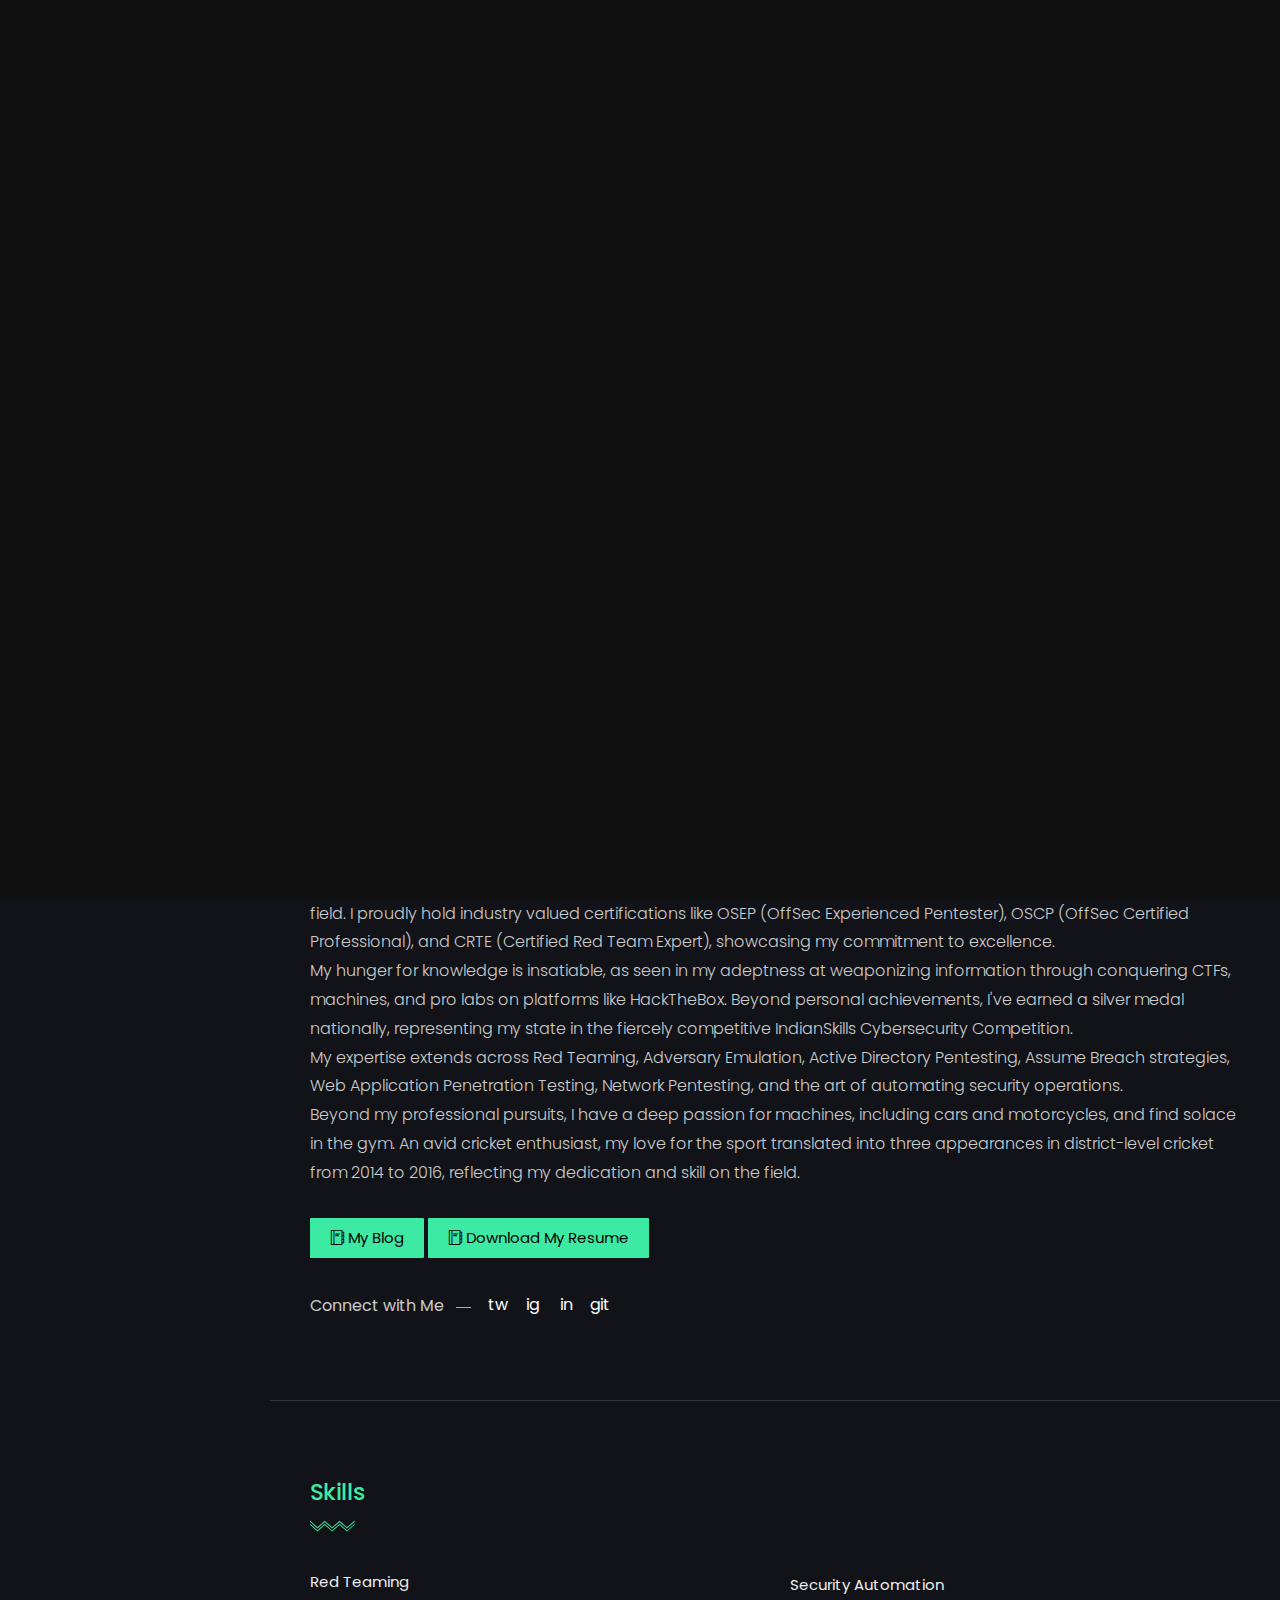
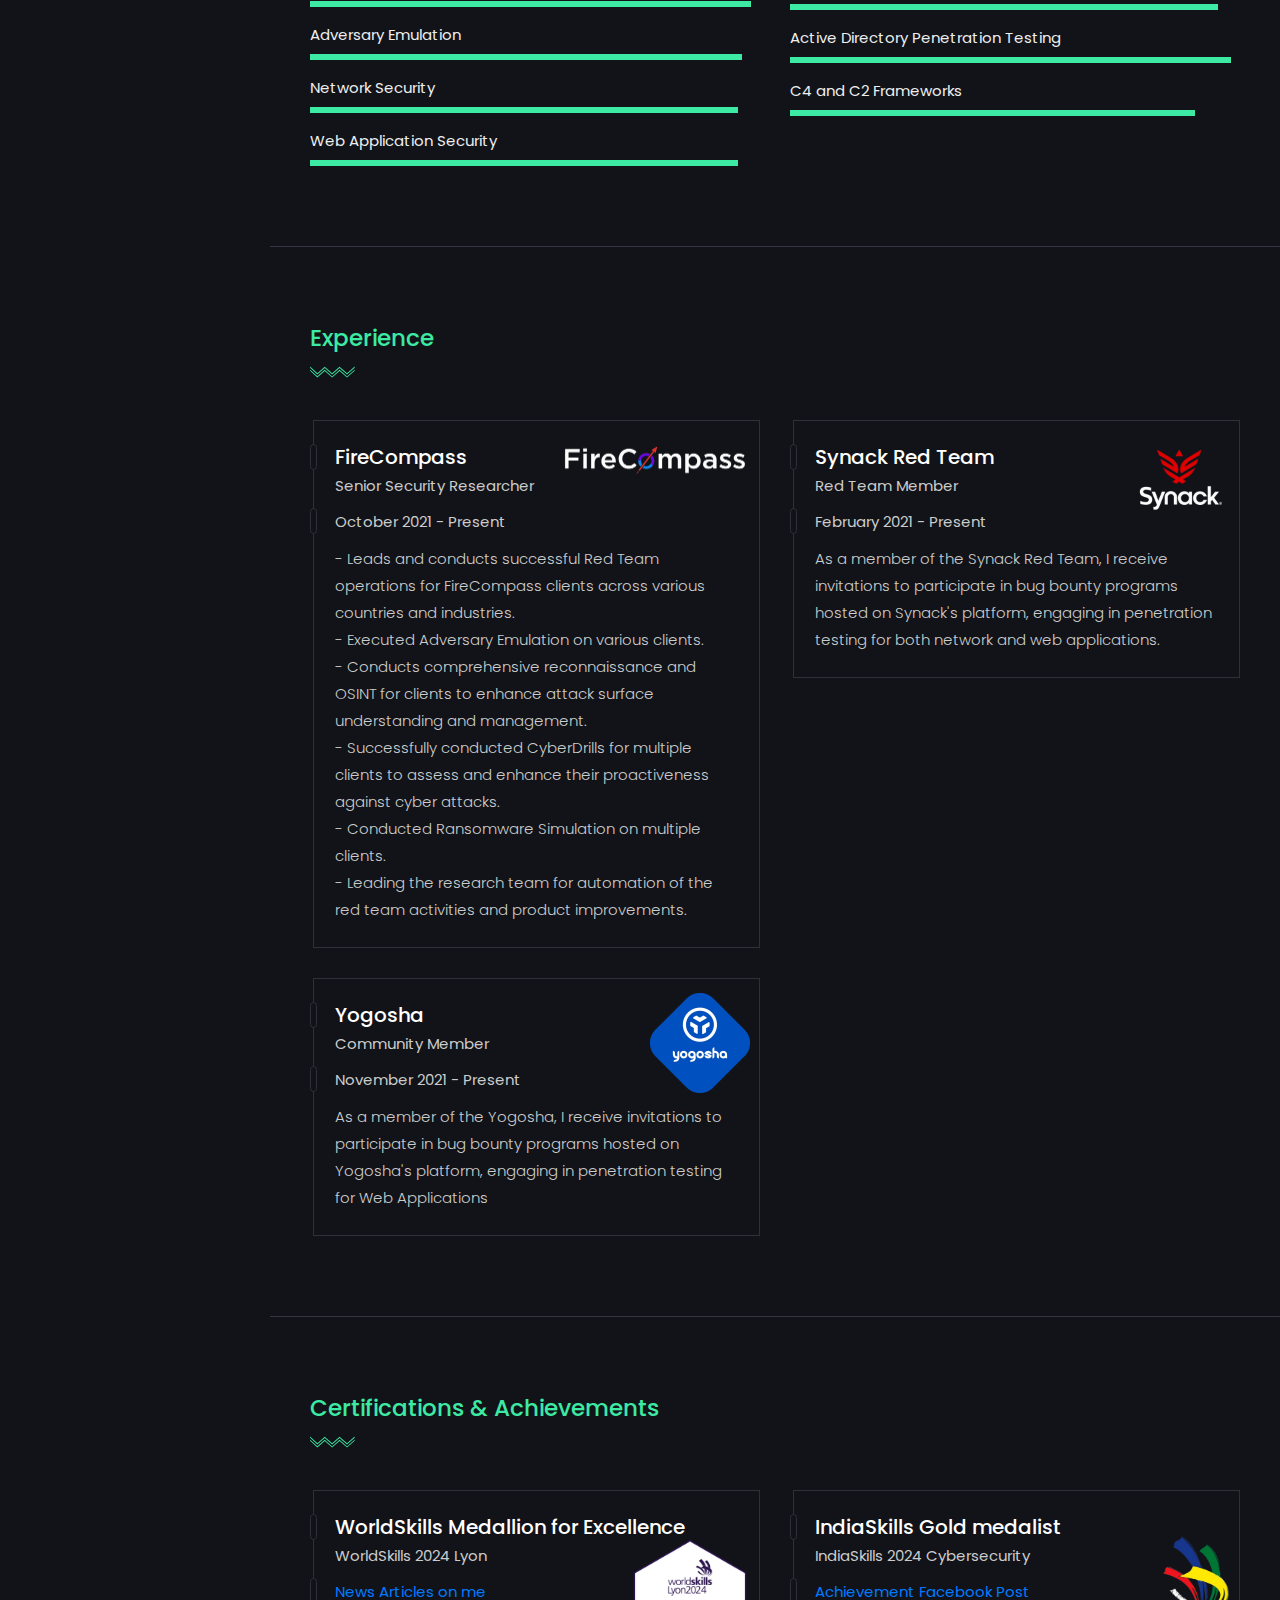
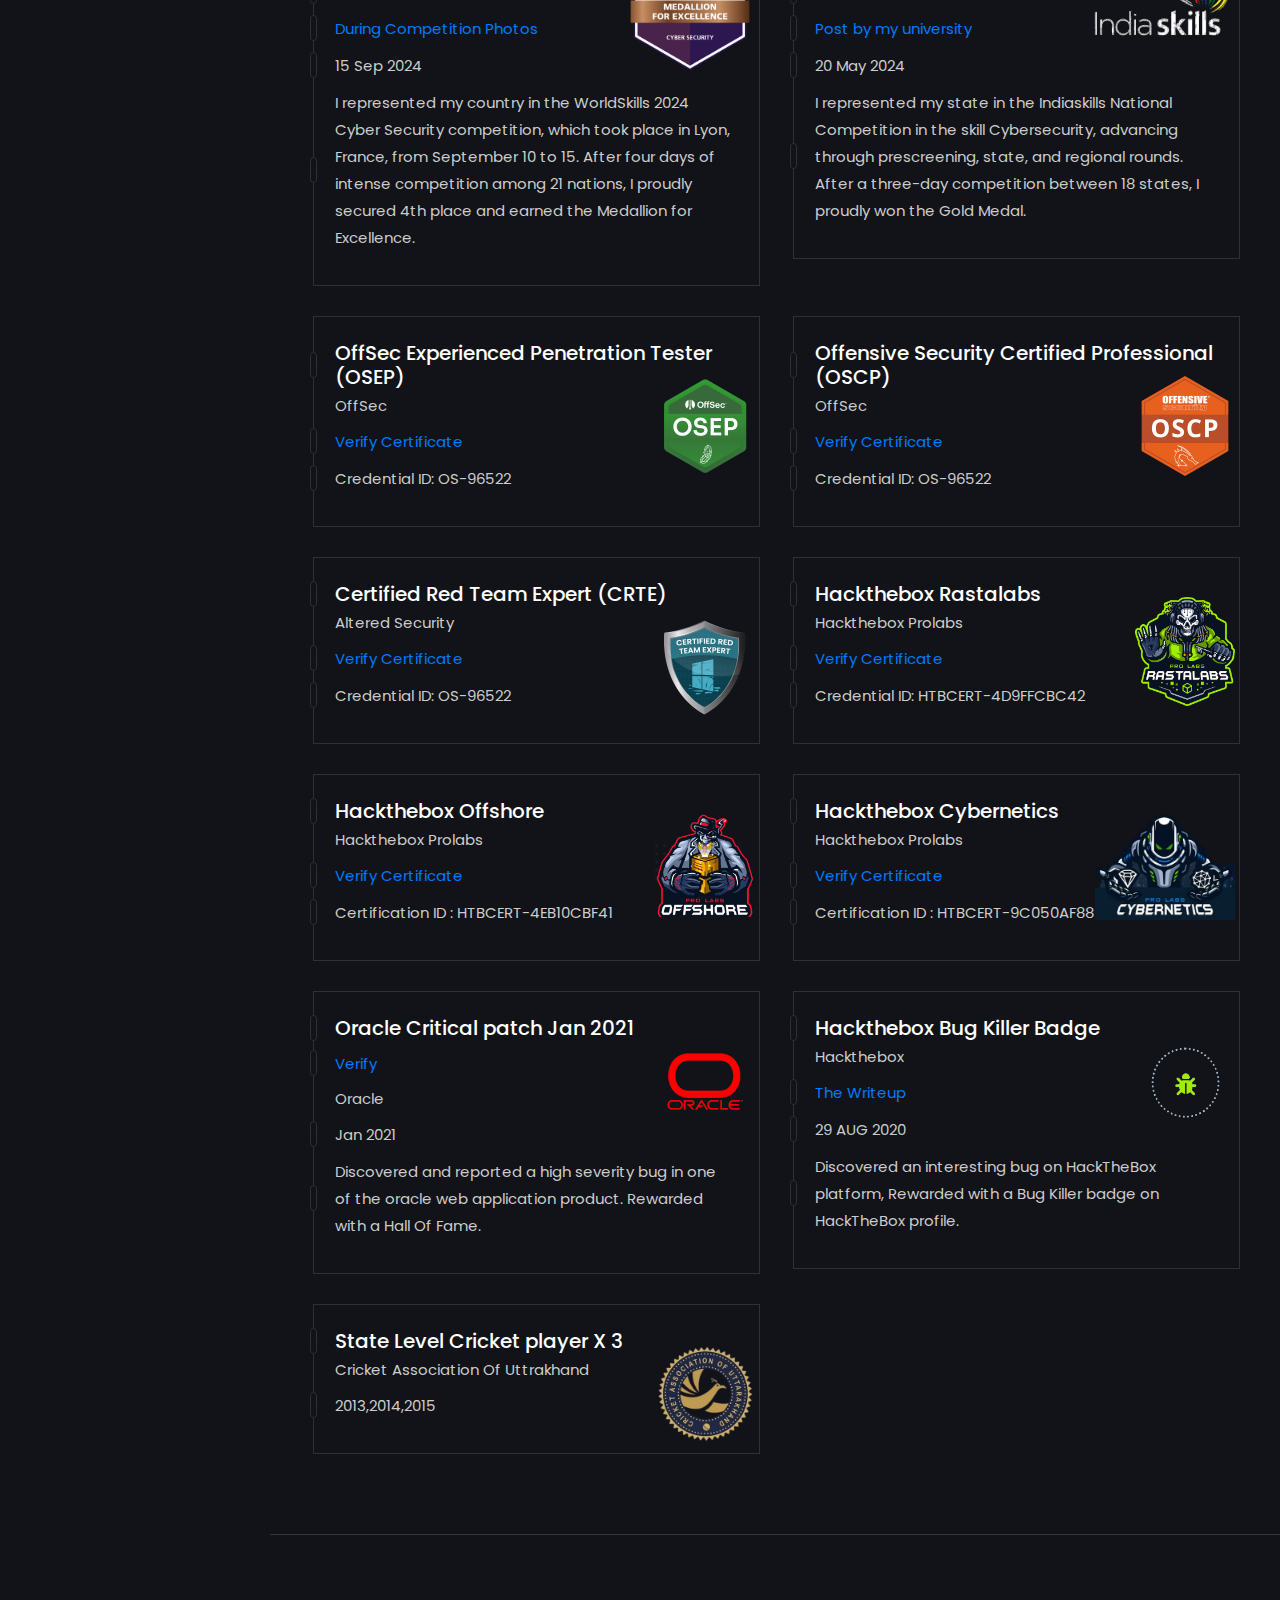
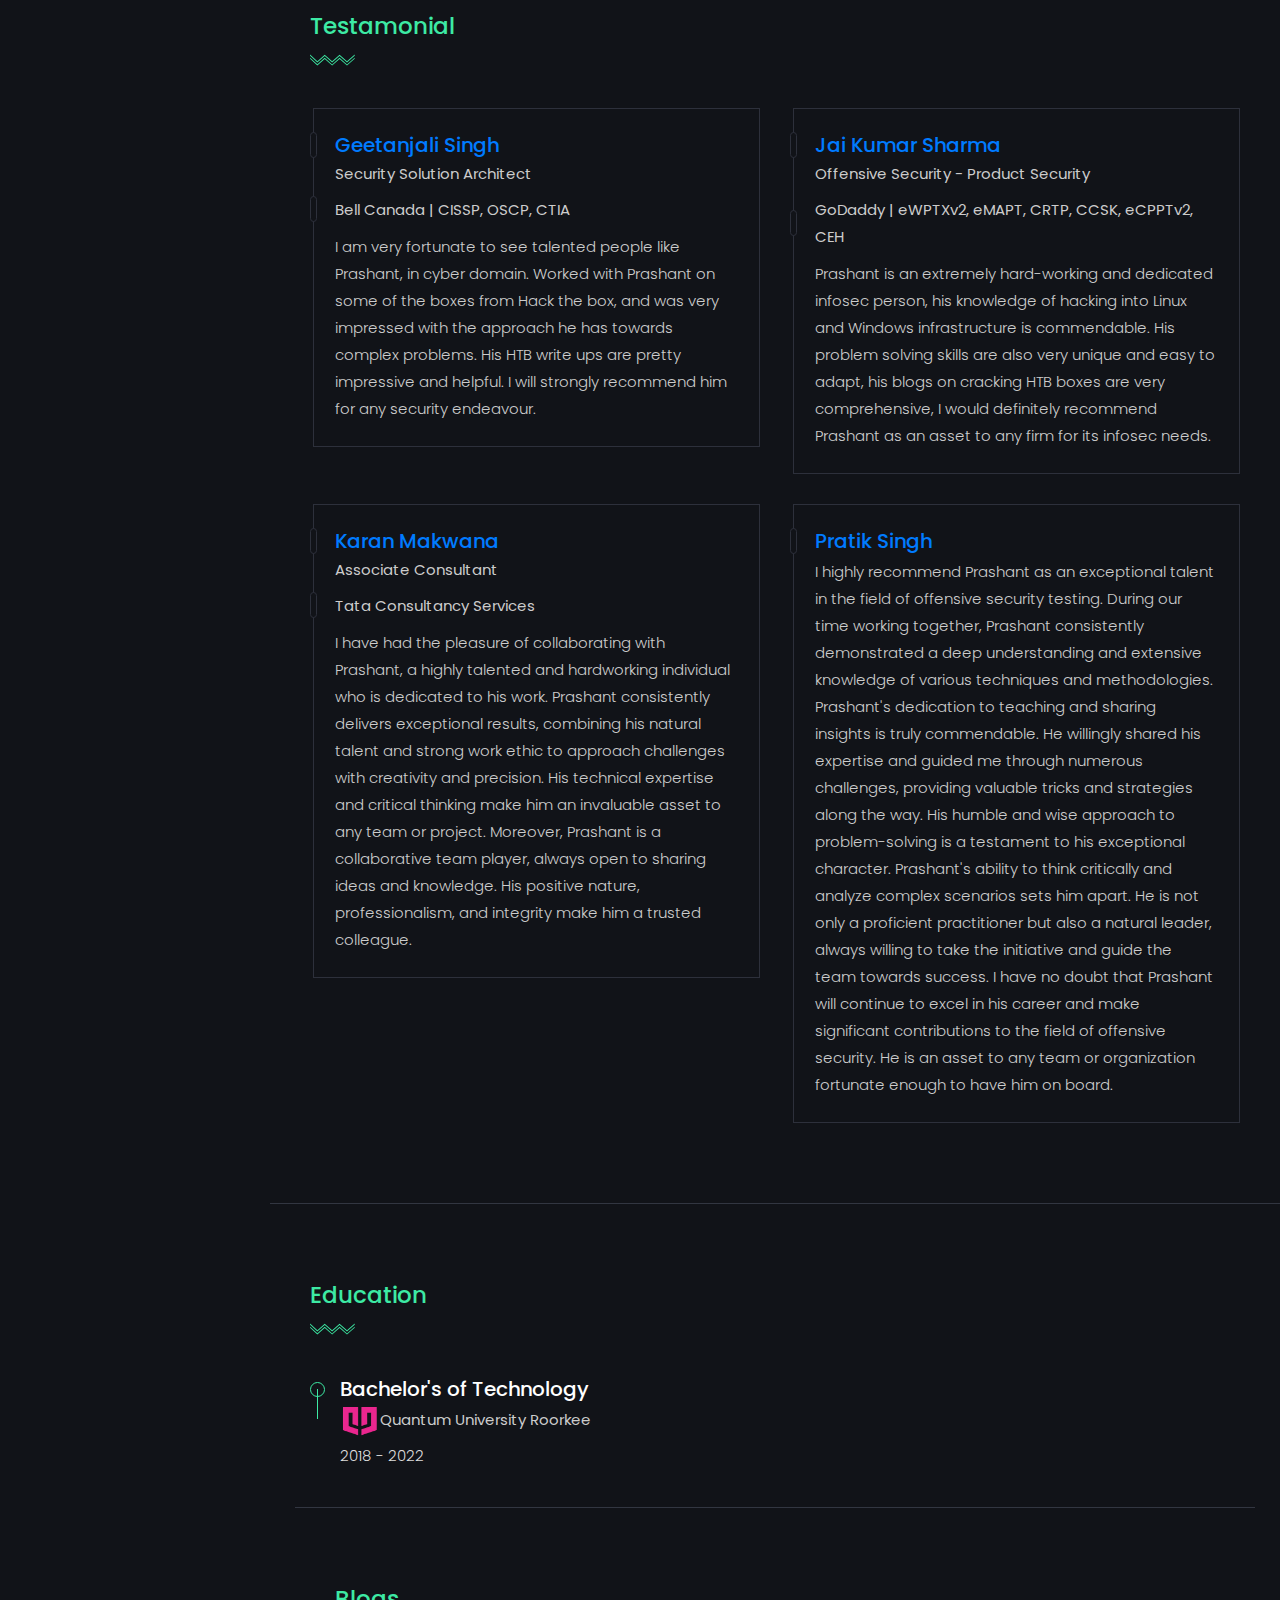
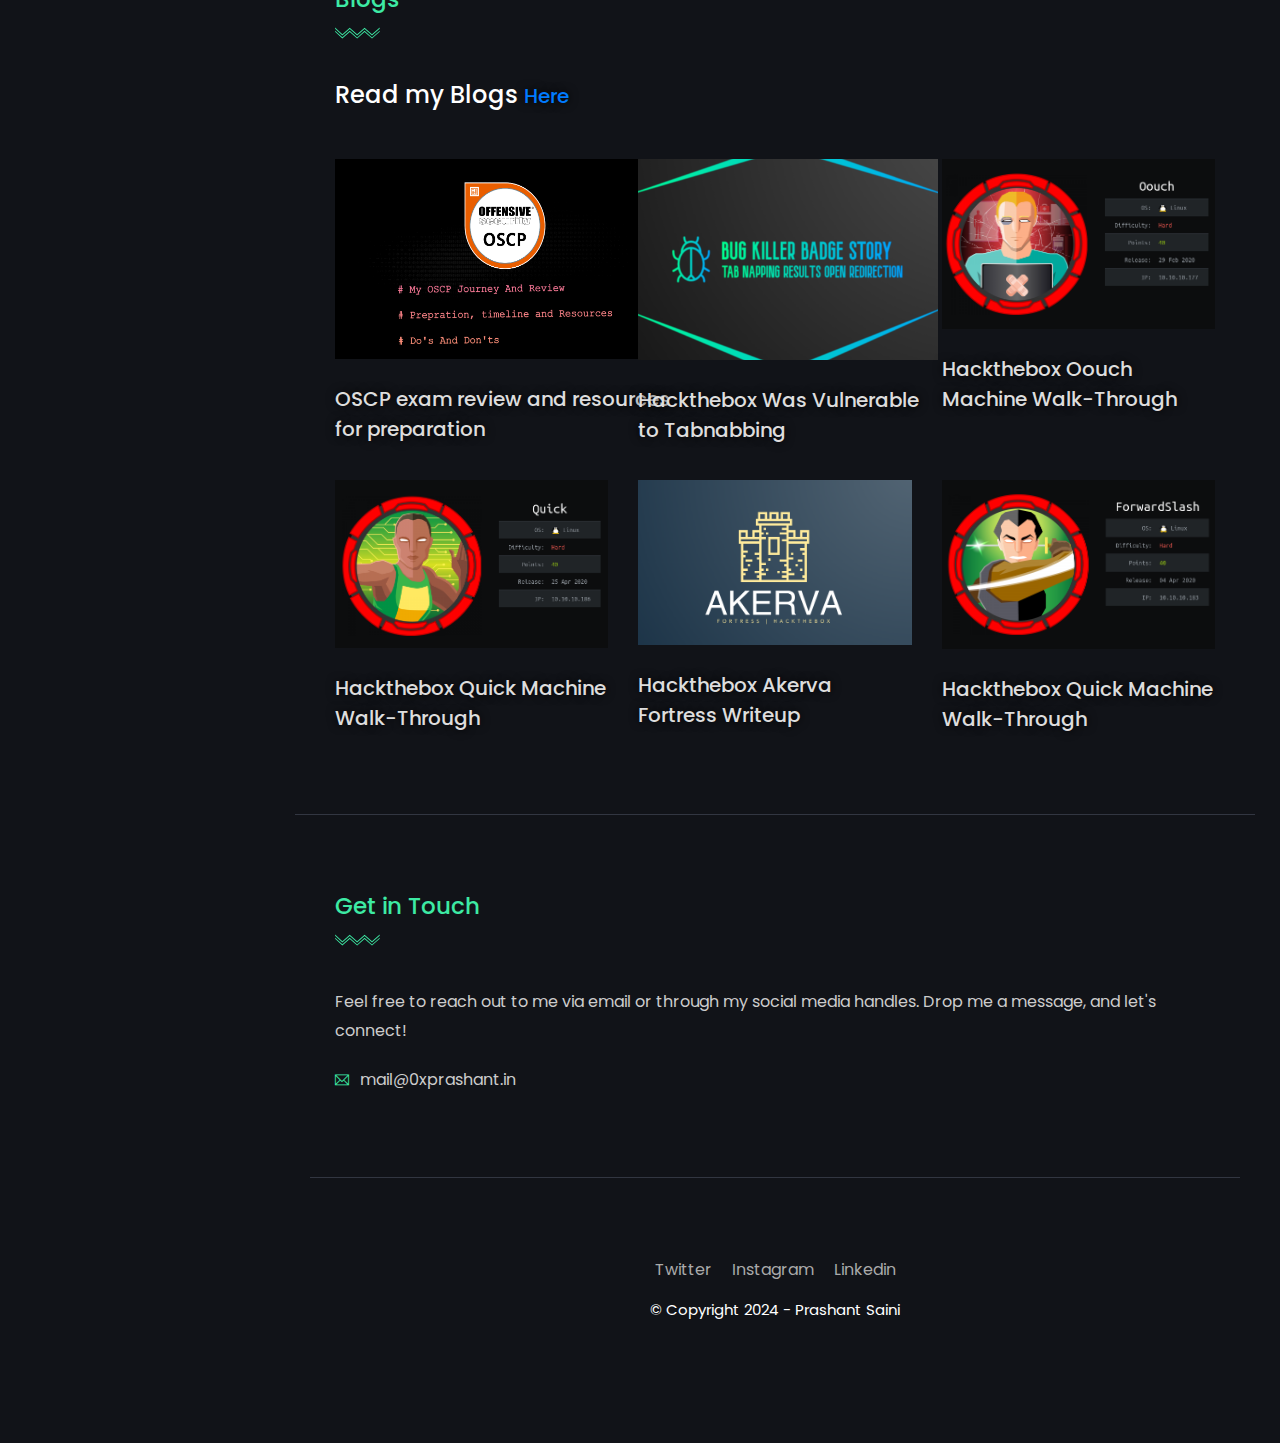
==== commit b2972922: "Added Medallion medal" ====
--- a/index.html
+++ b/index.html
@@ -13,6 +13,7 @@
     <title>Prashant Saini</title>
     <!-- Favicon -->
     <link href="img/favicon.ico" type="image/png" rel="icon">
+	<link href="https://cdn.jsdelivr.net/npm/bootstrap@5.3.0/dist/css/bootstrap.min.css" rel="stylesheet">
 
     <!-- All CSS -->
     <link href="css/plugins.css" rel="stylesheet" type="text/css">
@@ -107,32 +108,56 @@
 			<!-- end of header -->
 
 			<!-- begin of home-wrapper -->
-			<div class="home-wrapper">
-				<div class="container-fluid">
-					<div class="row align-items-center">
-						<div class="col-md-5 col-sm-5">
-							<div class="hero-img wow fadeIn" data-wow-delay=".2s">
-								<div class="shape"></div>
-								<!-- hero image -->
-								<img class="img-fluid" src="img/IMG_2147-resize.png" alt="Prashant Saini">
-							</div>
-						</div>
-
-						<div class="col-md-7 col-sm-7">
-							<div class="hero-content">
-								<h2 class="intro-name">
-									<span class="wow slideInLeft">Greetings</span>
-									<span class="wow slideInLeft" data-wow-delay=".2s">I am, Prashant Saini</span>
-								</h2>
-								<p>
-									<span class="wow slideInLeft" data-wow-delay=".5s">Security Researcher | OSEP, OSCP, CRTE | WorldSkills 2024 Cybersecurity Champion 🇮🇳| Red Team Enthusiast</span>
-								</p>
-							</div>
-						</div>
-					</div>
-				</div>
-			</div>
-			<!-- end of home-wrapper -->
+<div class="home-wrapper">
+	<div class="container-fluid">
+	  <div class="row align-items-center">
+		<div class="col-md-5 col-sm-5">
+		  <div class="hero-img wow fadeIn" data-wow-delay=".2s">
+			<div class="shape"></div>
+  
+			<!-- Bootstrap Carousel -->
+			<div id="imageCarousel" class="carousel slide" data-bs-ride="carousel">
+			  <div class="carousel-inner">
+				<div class="carousel-item active">
+				  <img class="d-block w-100" src="img/IMG_2147-resize.png" alt="Image 1">
+				</div>
+				<div class="carousel-item">
+				  <img class="d-block w-100" src="img/worldskills1.jpg" alt="Image 2">
+				</div>
+				<div class="carousel-item">
+				  <img class="d-block w-100" src="img/worldskills2.jpg" alt="Image 3">
+				</div>
+			  </div>
+			  <!-- Highlighted Previous Arrow -->
+			  <button class="carousel-control-prev highlighted-arrow" type="button" data-bs-target="#imageCarousel" data-bs-slide="prev">
+				<span class="carousel-control-prev-icon" aria-hidden="true"></span>
+				<span class="visually-hidden">Previous</span>
+			  </button>
+  
+			  <!-- Highlighted Next Arrow -->
+			  <button class="carousel-control-next highlighted-arrow" type="button" data-bs-target="#imageCarousel" data-bs-slide="next">
+				<span class="carousel-control-next-icon" aria-hidden="true"></span>
+				<span class="visually-hidden">Next</span>
+			  </button>
+			</div>
+		  </div>
+		</div>
+  
+		<div class="col-md-7 col-sm-7">
+		  <div class="hero-content">
+			<h2 class="intro-name">
+			  <span class="wow slideInLeft">Greetings</span>
+			  <span class="wow slideInLeft" data-wow-delay=".2s">I am, Prashant Saini</span>
+			</h2>
+			<p>
+			  <span class="wow slideInLeft" data-wow-delay=".5s">Security Researcher | OSEP, OSCP, CRTE | WorldSkills 2024 Cybersecurity Champion | Red Team Enthusiast</span>
+			</p>
+		  </div>
+		</div>
+	  </div>
+	</div>
+  </div>
+  <!-- end of home-wrapper -->
 
 			<!-- begin of about-wrapper -->
 			<div id="about" class="wrapper about-wrapper">
@@ -305,13 +330,13 @@
 
 						<div class="col-md-6">
 							<div class="experience-single">
-								<h4 class="company">World Skills 2024 Champion</h4>
+								<h4 class="company">WorldSkills Medallion for Excellence</h4>
 								<p class="position-name">WorldSkills 2024 Lyon</p>
 								<p class="mute-text"><a href="https://www.google.com/search?q=prashant+saini+worldskills" target="_blank">News Articles on me</a></p>
 								<p class="mute-text"><a href="https://www.flickr.com/photos/tags/prashantsaini" target="_blank">During Competition Photos</a></p>
 								<p class="mute-text">15 Sep 2024</p>
 								<p class="mute-text">I represented my country in the WorldSkills 2024 Cyber Security competition, which took place in Lyon, France, from September 10 to 15. After four days of intense competition among 21 nations, I proudly secured 4th place and earned the Medallion for Excellence.</p>
-								<img src="img/worldskills.png" alt="indiaskills Image" class="worldskills-img">
+								<img src="img/mfe.png" alt="indiaskills Image" class="worldskills-img">
 							</div>
 						</div>
 						
@@ -675,7 +700,7 @@
     <script src="js/jquery-3.3.1.min.js"></script>
     <script src="js/plugins.js"></script>
     <script src="js/main.js"></script>
-
+	<script src="https://cdn.jsdelivr.net/npm/bootstrap@5.3.0/dist/js/bootstrap.bundle.min.js"></script>
 </body>
 
 </html>
--- a/css/responsive.css
+++ b/css/responsive.css
@@ -225,18 +225,18 @@
   }
 
 .worldskills-img {
-    width:200px; /* Default for larger screens */
+    width:130px; /* Default for larger screens */
     height: auto; /* Maintain aspect ratio */
     position: absolute;
     top:50px;
-    right: -45px;
+    right: 5px;
 }
 @media only screen and (max-width: 480px) {
     .worldskills-img {
-      width: 200px; /* Further reduce size for smaller devices */
+      width: 100px; /* Further reduce size for smaller devices */
       height: auto;
       top: 50px; /* Further adjust positioning */
-      right: -45px;
+      right: 5px;
     }
 }
 
@@ -398,4 +398,27 @@
       top: 30px; /* Further adjust positioning */
       left: 45px;
     }
-}+}
+
+.highlighted-arrow .carousel-control-prev-icon,
+.highlighted-arrow .carousel-control-next-icon {
+  background-color: rgba(0, 0, 0, 0.8);
+  border-radius: 50%;
+  width: 50px;
+  height: 50px;
+  box-shadow: 0 0 10px rgba(0, 255, 0, 0.6); /* Neon glow */
+  transition: box-shadow 0.3s ease;
+}
+
+.highlighted-arrow:hover .carousel-control-prev-icon,
+.highlighted-arrow:hover .carousel-control-next-icon {
+  box-shadow: 0 0 20px rgba(0, 255, 0, 1); /* Stronger glow on hover */
+}
+
+.carousel-control-prev-icon::before,
+.carousel-control-next-icon::before {
+  font-size: 2rem;
+  color: white;
+}
+
+
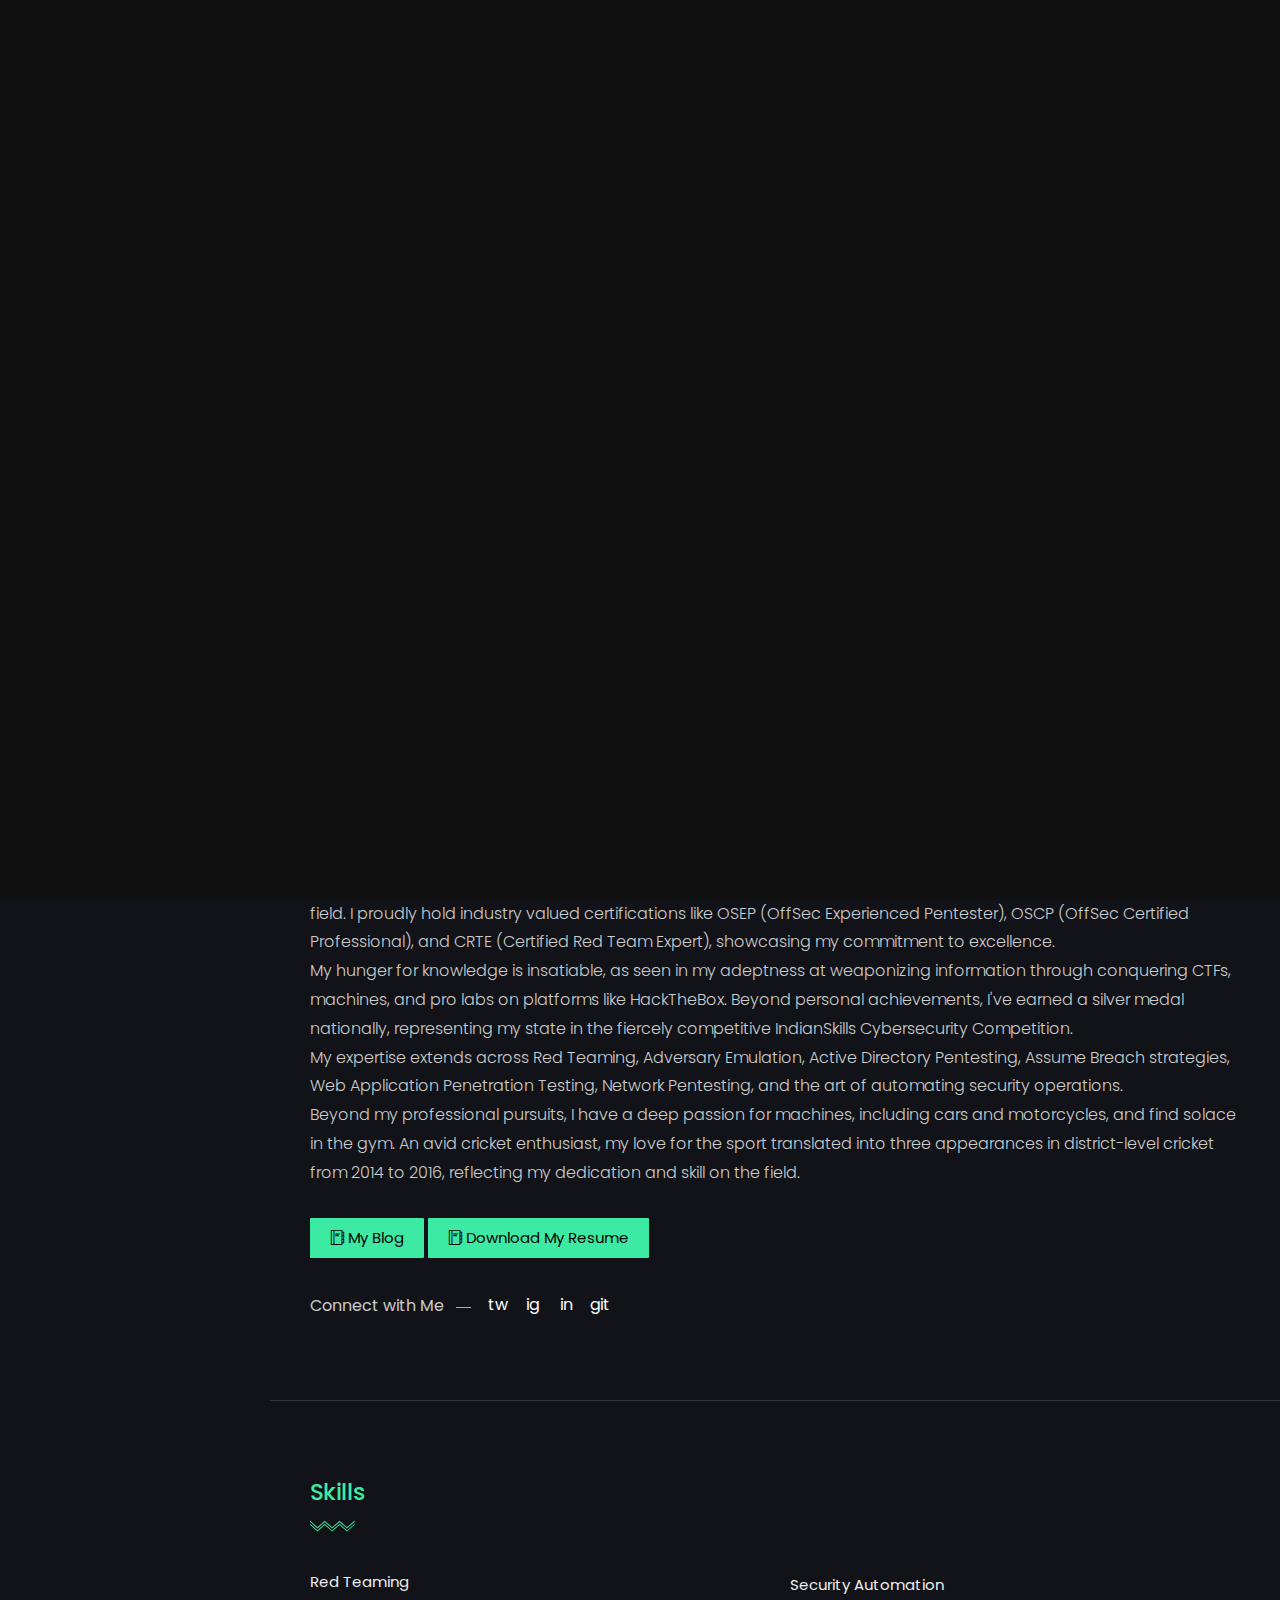
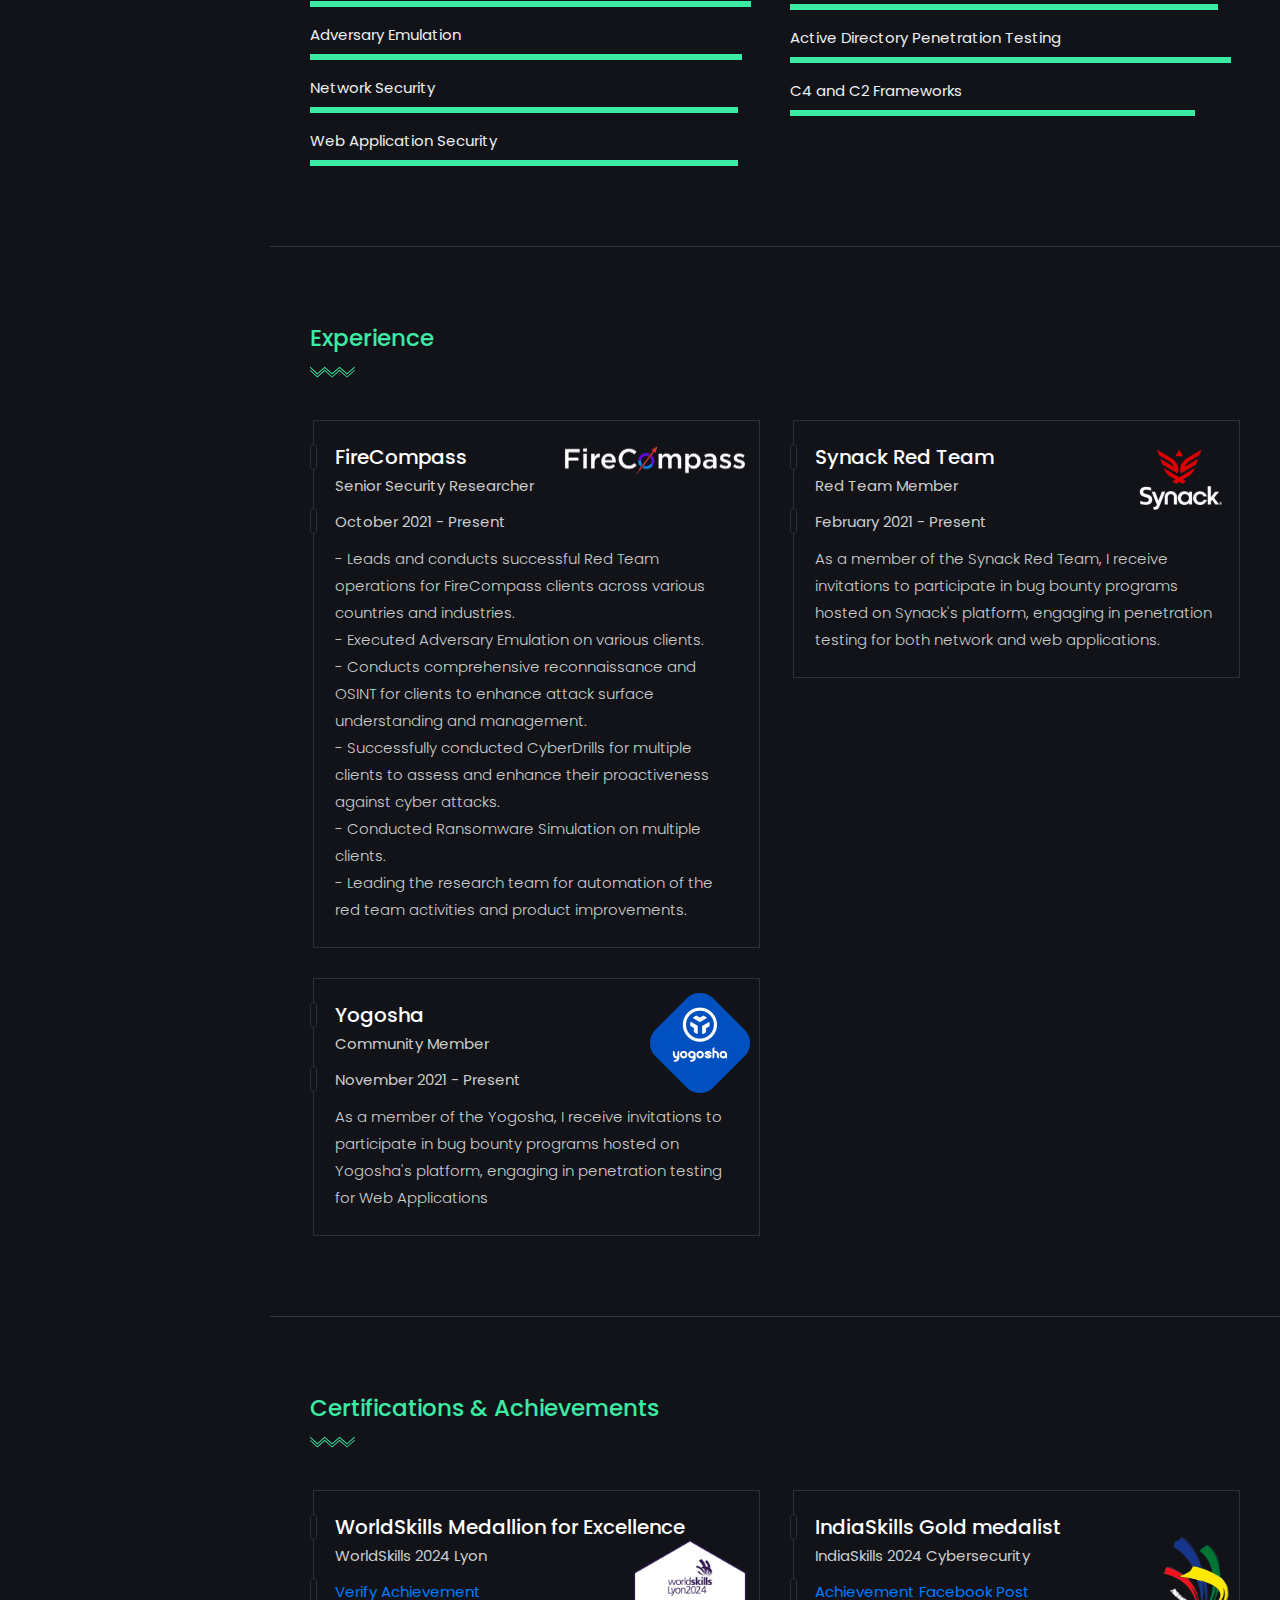
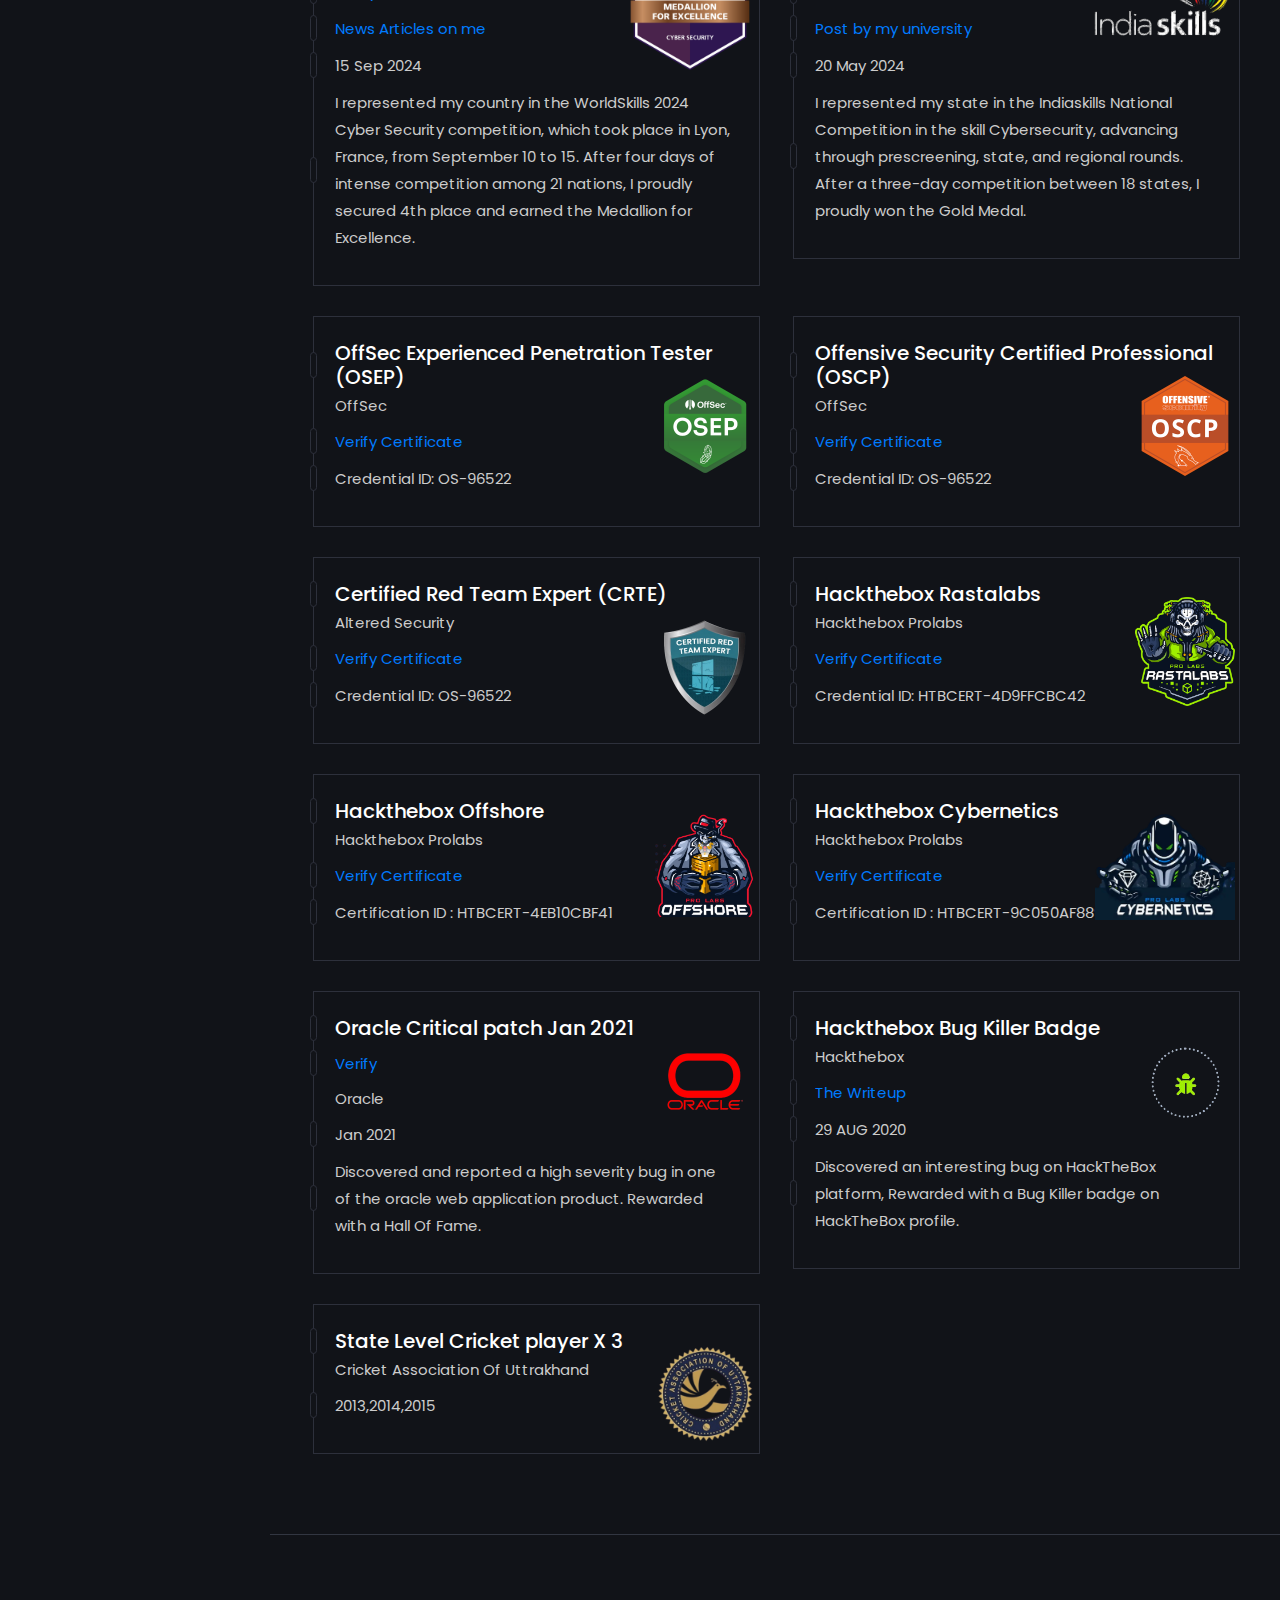
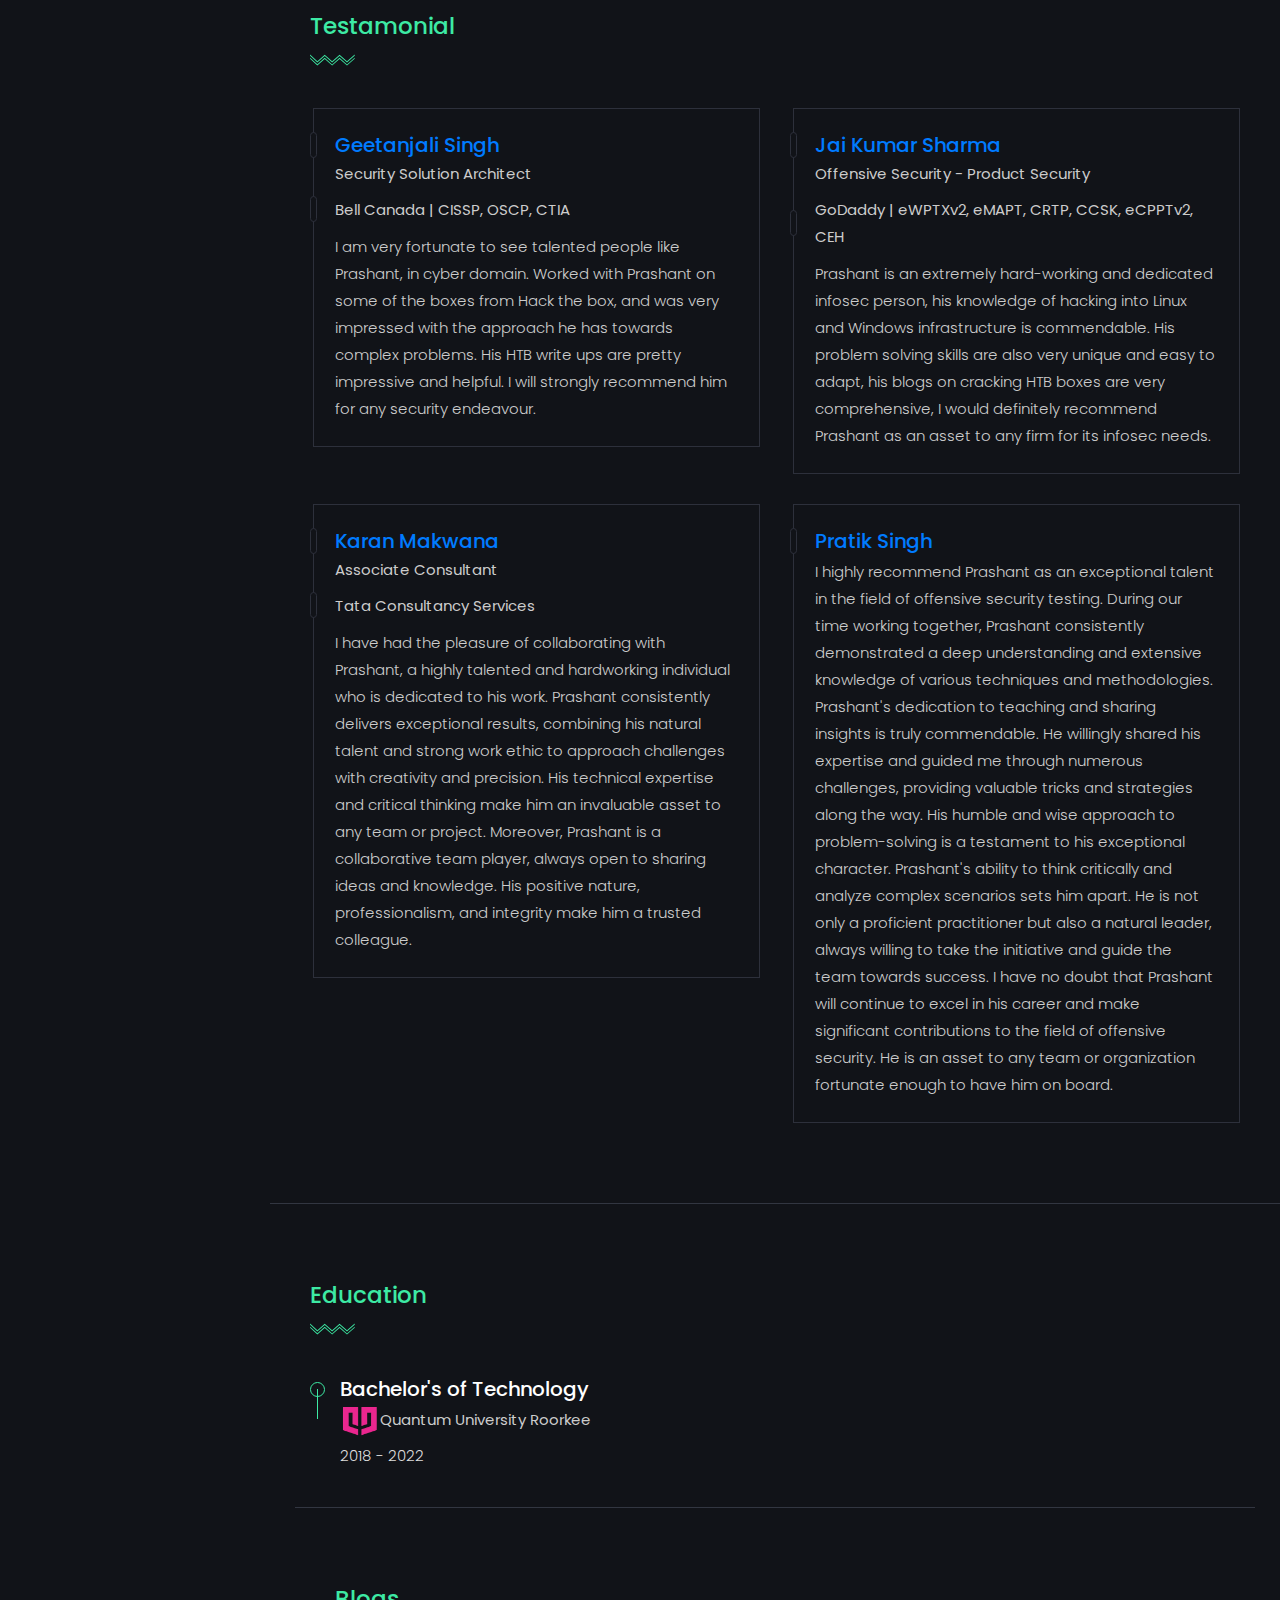
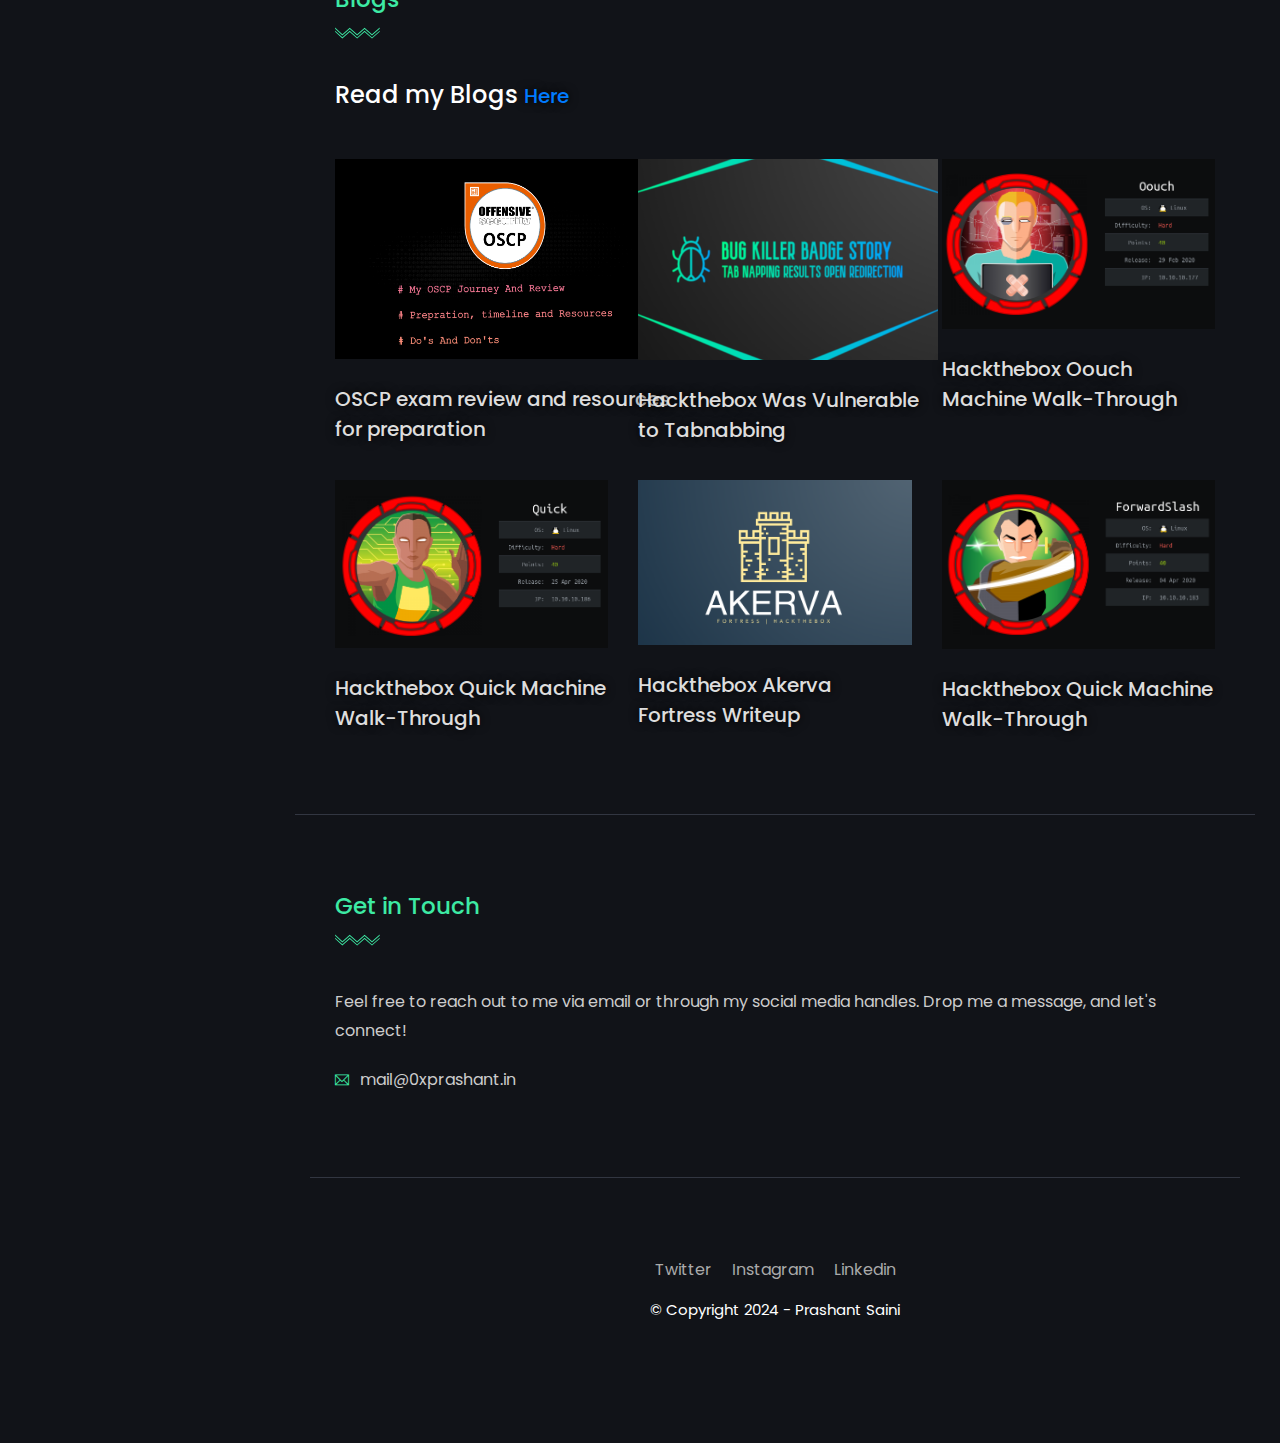
==== commit afd1dca8: "Added Medallion medal" ====
--- a/index.html
+++ b/index.html
@@ -332,8 +332,8 @@
 							<div class="experience-single">
 								<h4 class="company">WorldSkills Medallion for Excellence</h4>
 								<p class="position-name">WorldSkills 2024 Lyon</p>
+								<p class="mute-text"><a href=https://www.credly.com/badges/0a6748fc-cfab-41c7-9142-28a1b438f643/public_url" target="_blank">Verify Achievement</a></p>
 								<p class="mute-text"><a href="https://www.google.com/search?q=prashant+saini+worldskills" target="_blank">News Articles on me</a></p>
-								<p class="mute-text"><a href="https://www.flickr.com/photos/tags/prashantsaini" target="_blank">During Competition Photos</a></p>
 								<p class="mute-text">15 Sep 2024</p>
 								<p class="mute-text">I represented my country in the WorldSkills 2024 Cyber Security competition, which took place in Lyon, France, from September 10 to 15. After four days of intense competition among 21 nations, I proudly secured 4th place and earned the Medallion for Excellence.</p>
 								<img src="img/mfe.png" alt="indiaskills Image" class="worldskills-img">
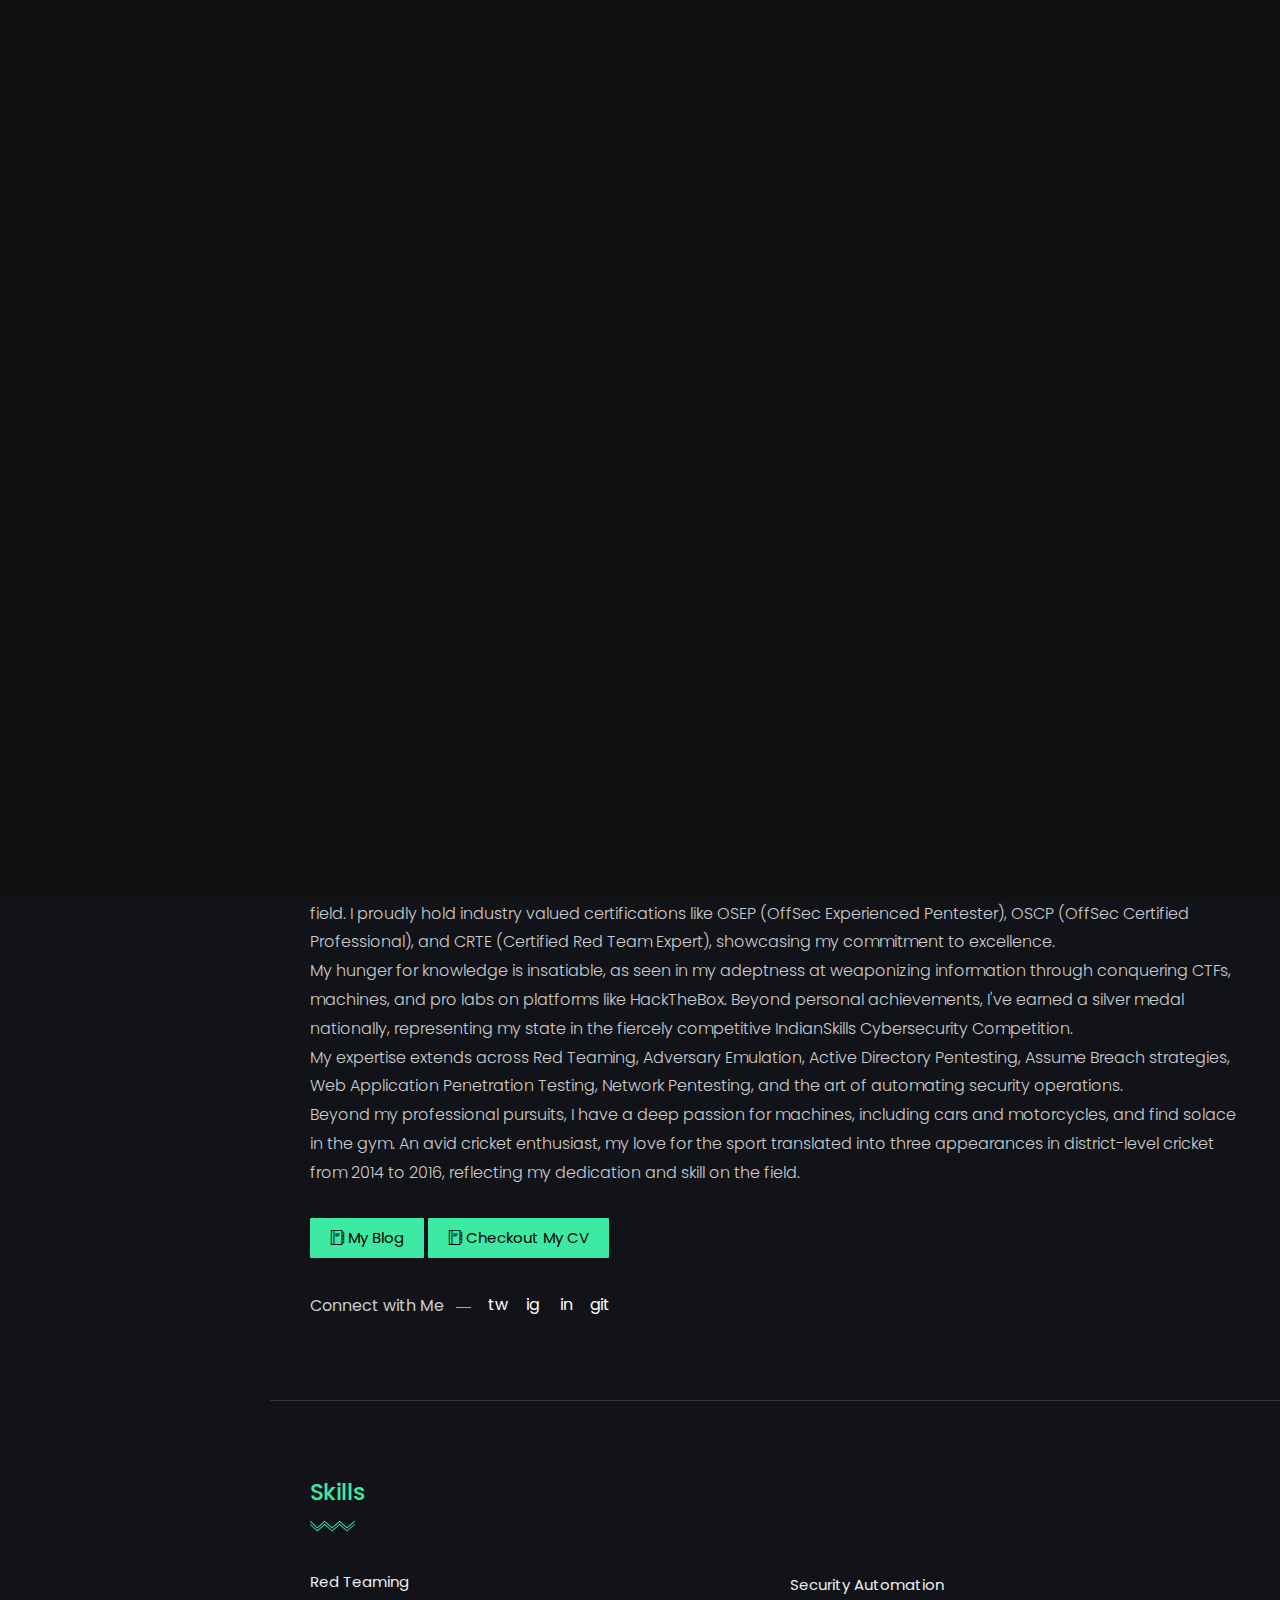
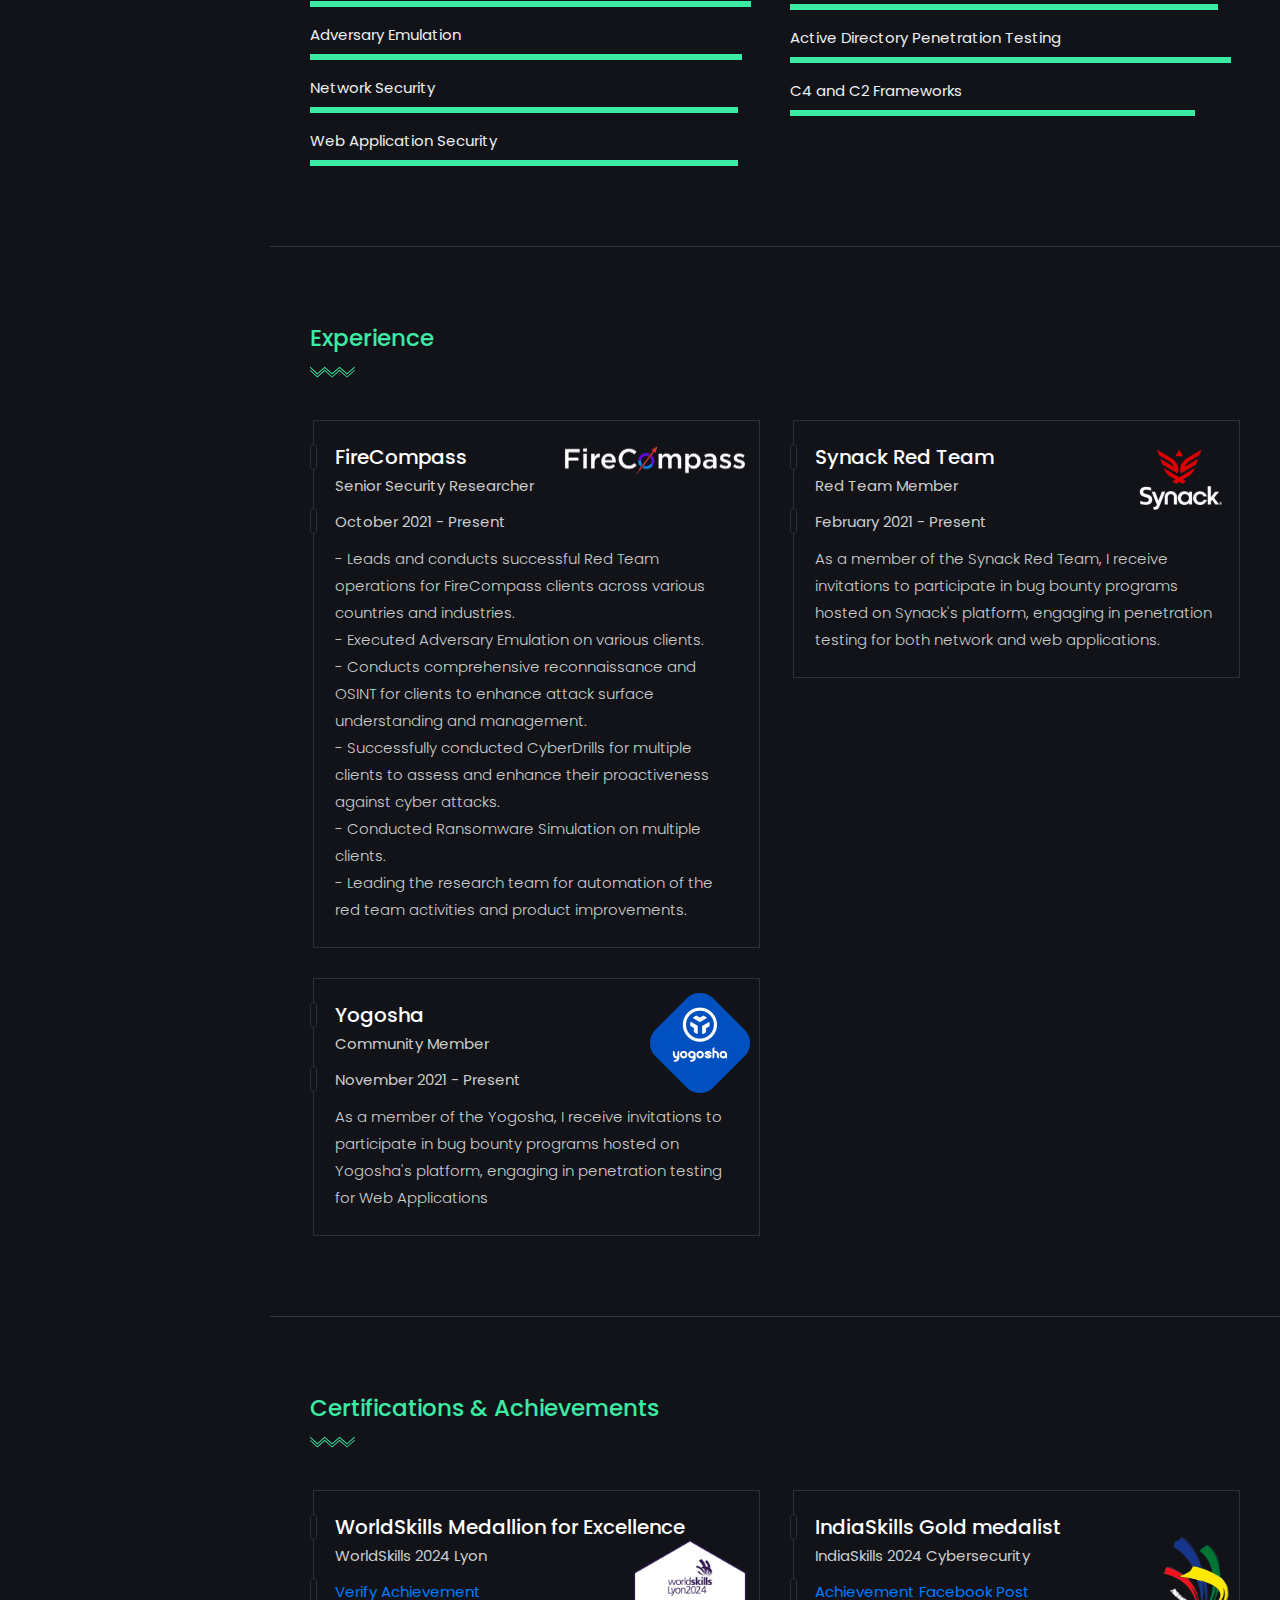
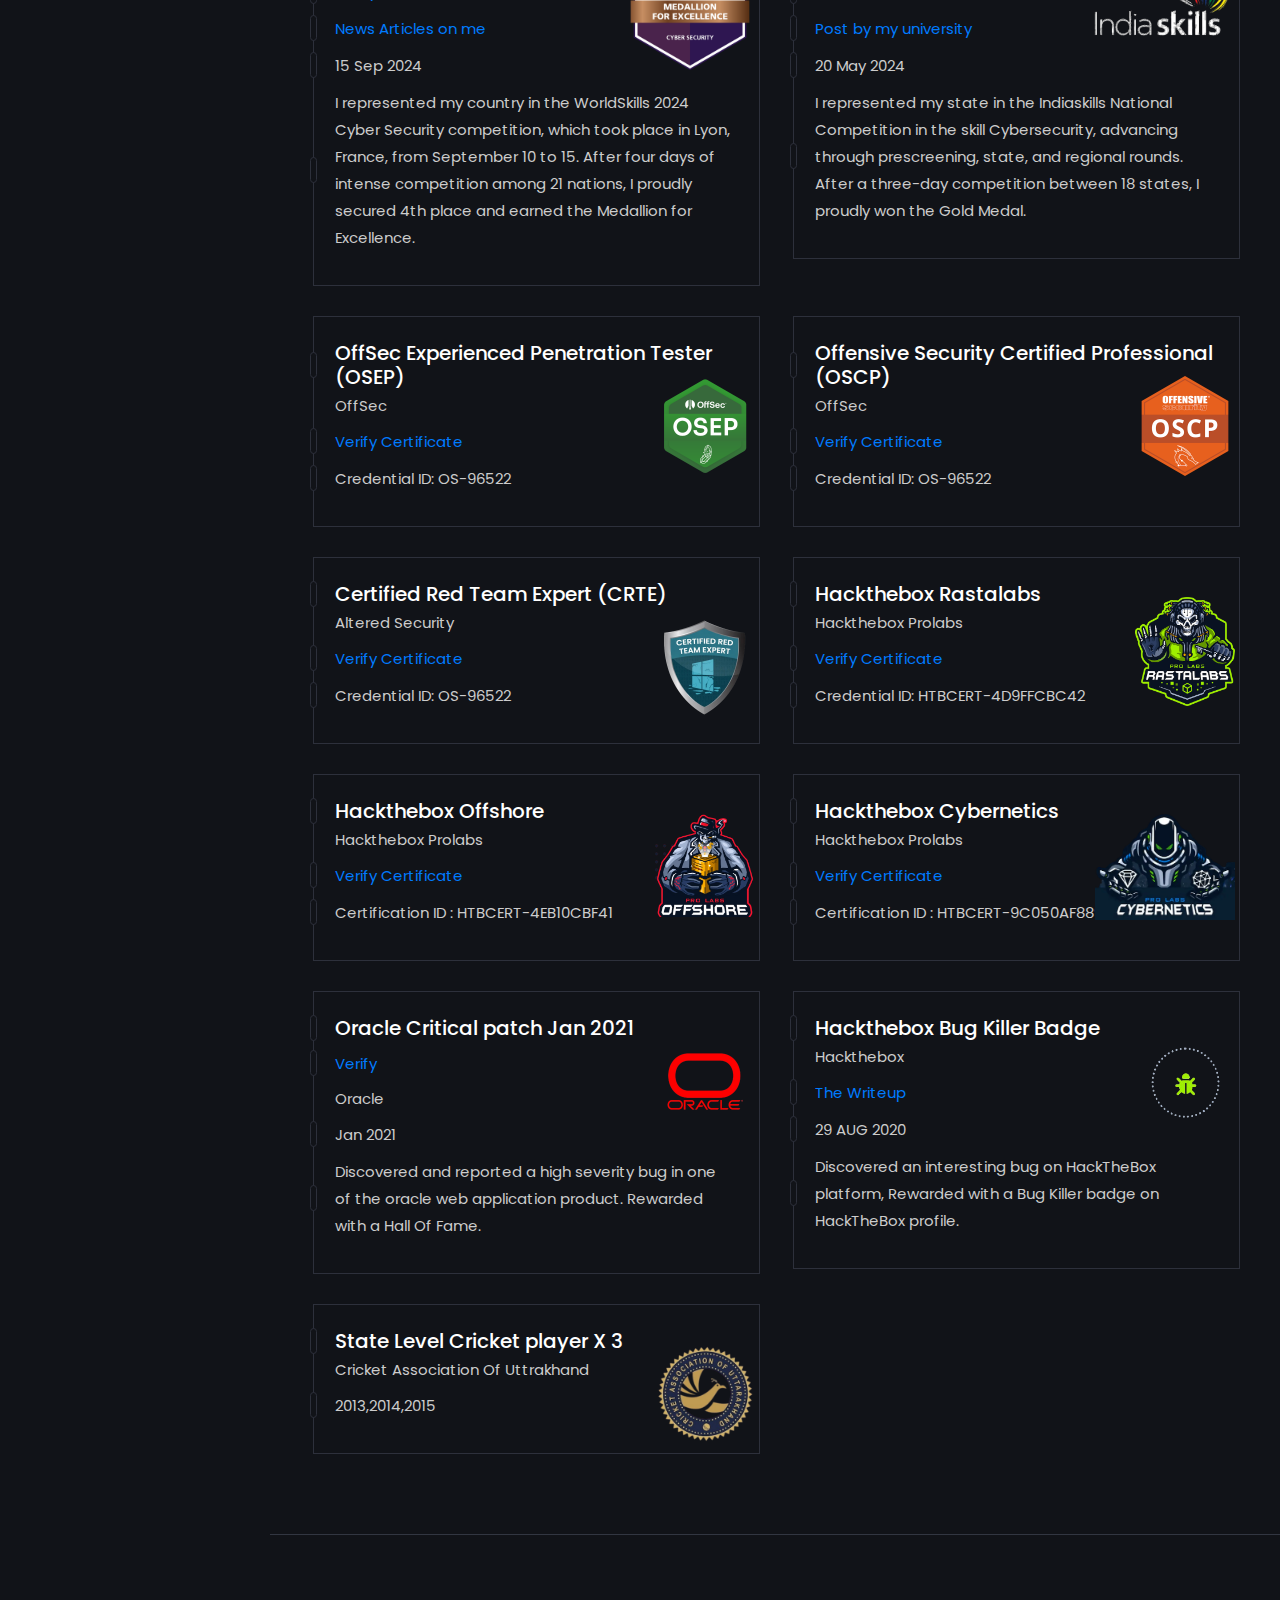
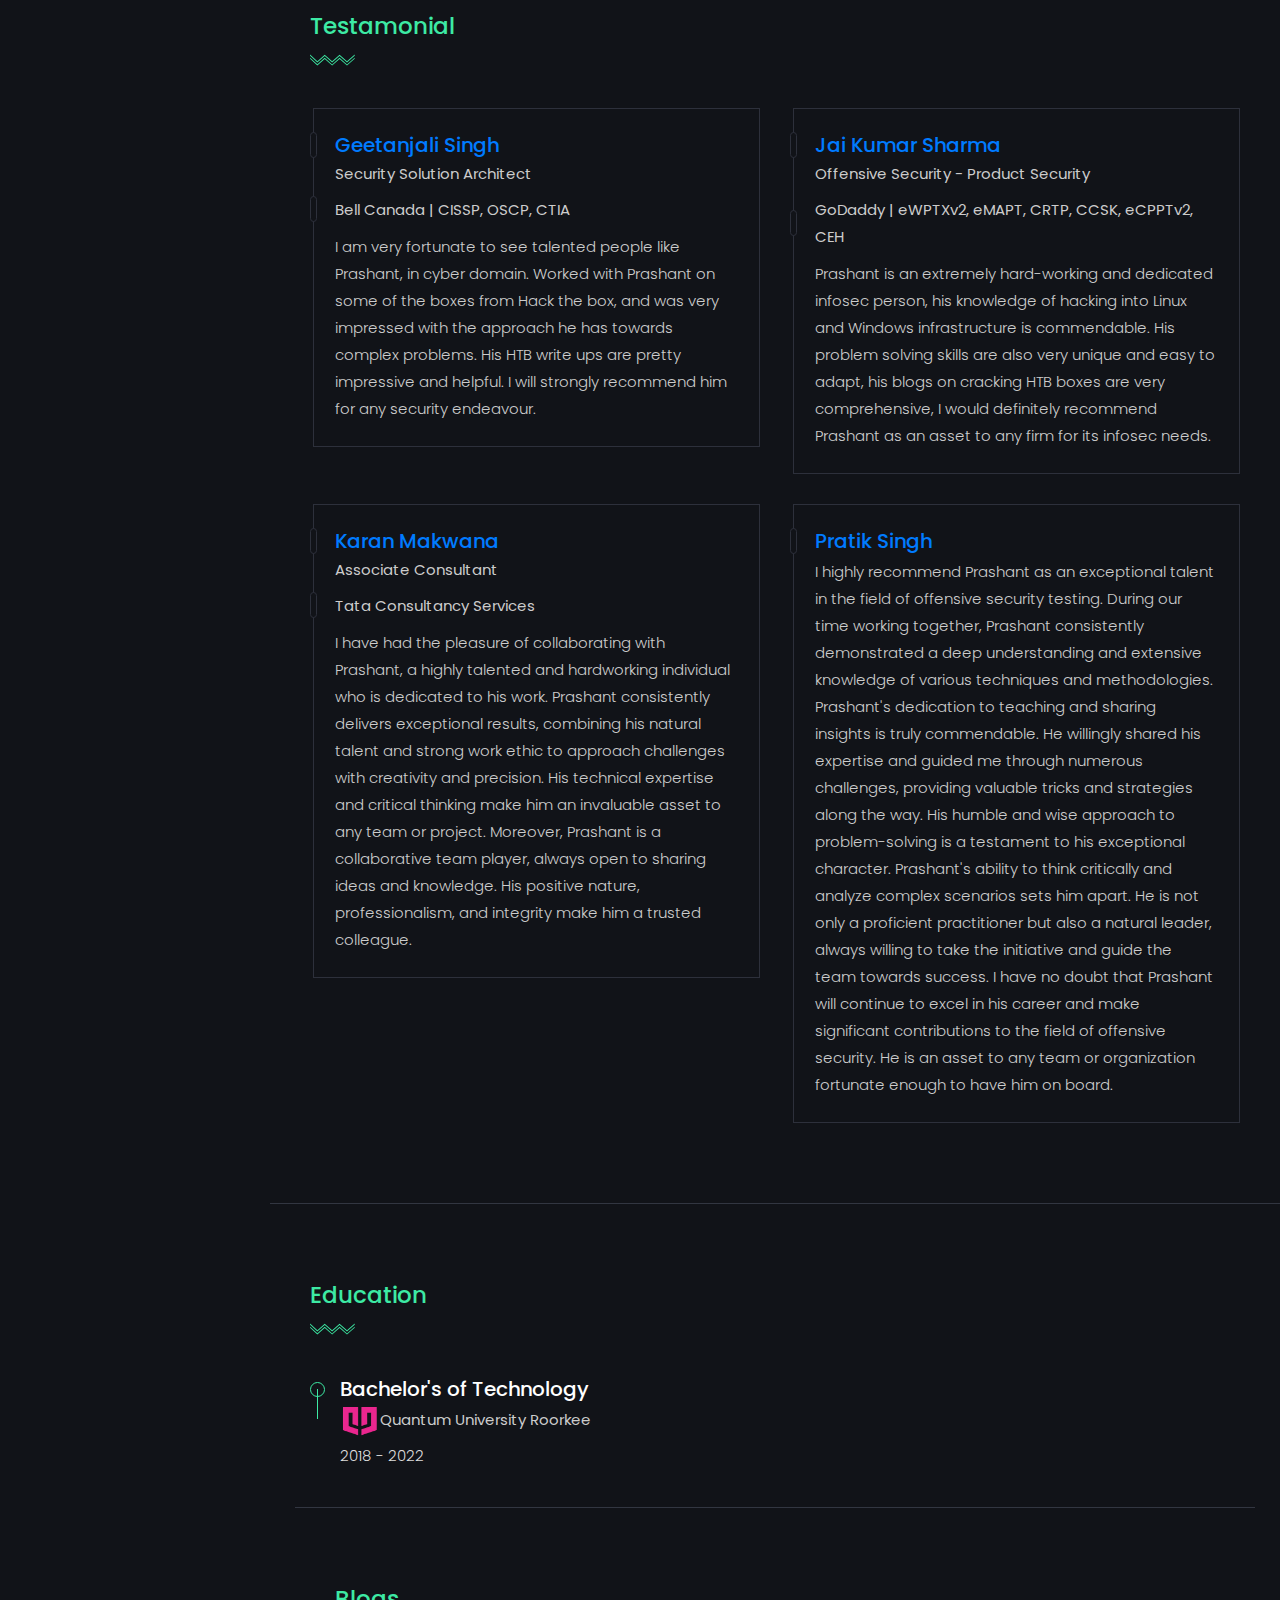
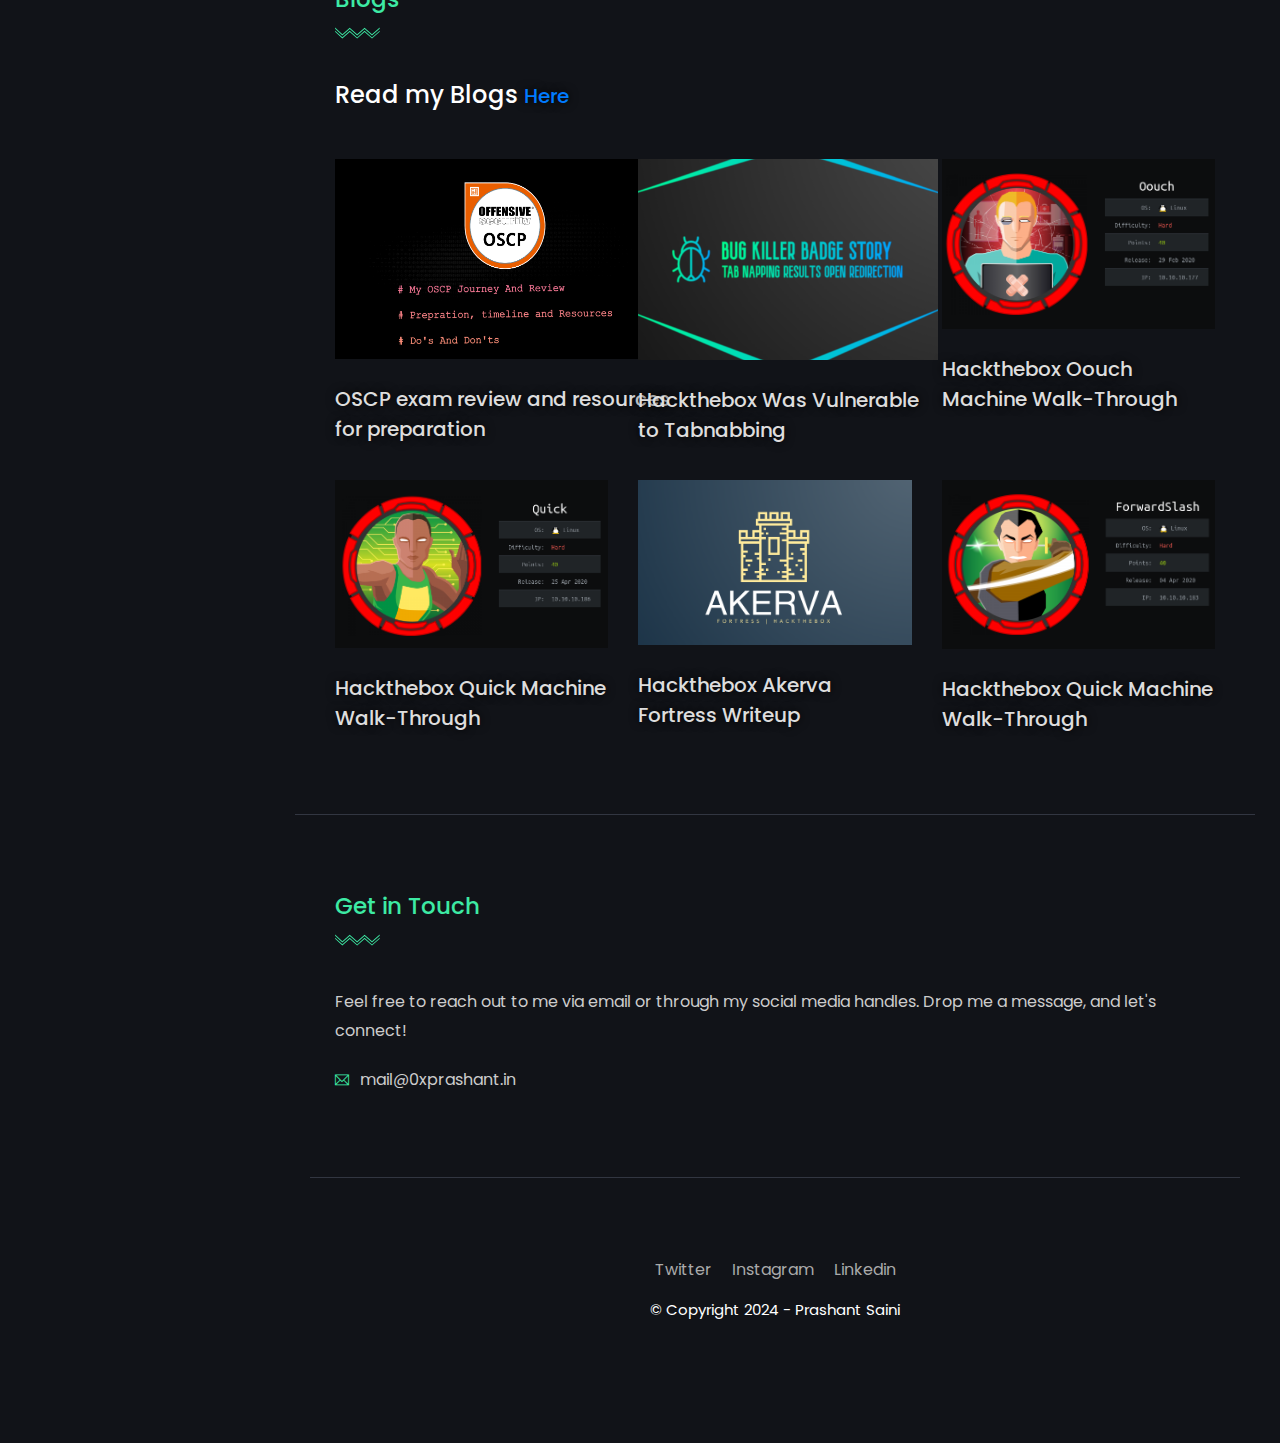
==== commit 4abfa4c1: "Update index.html" ====
--- a/index.html
+++ b/index.html
@@ -3,14 +3,20 @@
 	
 <head>
     <meta charset="utf-8">
+	<meta name='og:title' content='Prashant Saini: - A dedicated information security enthusiast who thrives on solving complex problems and exploring the world of hacking.'>
     <meta name="description" content="Hi There , I am Prashant Saini Aka 0xPrashant. I am a Information Security Enthusiast. I am from Roorkee,Uttrakhand,India. I am OSCP, OSEP, CRTE certified and i am a worldskills winner.">
     <meta name="keywords" content="Prashant Saini, 0xprashant, prashant saini, prashantsaini, prashantsaini hacker, prashantsaini redteam, Bug Bounty Hunter, prashant saini worldskills, prashant saini cybersecurity, prashant saini, prashant saini hacker">
     <meta name="author" content="Prashant Saini">
     <meta http-equiv="x-ua-compatible" content="ie=edge">
     <meta name="viewport" content="width=device-width, initial-scale=1">
+	<meta property="og:image" content="https://0xprashant.in/img/worldskills1.jpg">
+  	<meta name="twitter:card" content="summary_large_image" />
+  	<meta property="twitter:image" content="https://0xprashant.in/img/worldskills1.jpg" />
+  	<meta name="twitter:description" content="Hi There , I am Prashant Saini Aka 0xPrashant. I am a Information Security Enthusiast. I am from Roorkee,Uttrakhand,India. I am OSCP, OSEP, CRTE certified and i am a worldskills winner.">
+ 
 
     <!-- Title -->
-    <title>Prashant Saini</title>
+    <title>Prashant Saini - A dedicated information security enthusiast who thrives on solving complex problems and exploring the world of hacking.</title>
     <!-- Favicon -->
     <link href="img/favicon.ico" type="image/png" rel="icon">
 	<link href="https://cdn.jsdelivr.net/npm/bootstrap@5.3.0/dist/css/bootstrap.min.css" rel="stylesheet">
@@ -179,7 +185,7 @@
 								Beyond my professional pursuits, I have a deep passion for machines, including cars and motorcycles, and find solace in the gym. An avid cricket enthusiast, my love for the sport translated into three appearances in district-level cricket from 2014 to 2016, reflecting my dedication and skill on the field.
 							</p>
 							<a href="https://blog.0xprashant.in" target="_blank"  class="default-btn"><i class="ti-agenda"></i>My Blog</a>
-							<a href="https://0xprashant.in/prashant_resume.pdf" target="_blank"  class="default-btn"><i class="ti-agenda"></i>Download My Resume</a>
+							<a href="https://0xprashant.in/prashant_cv.pdf" target="_blank"  class="default-btn"><i class="ti-agenda"></i>Checkout My CV</a>
 
 							<!-- social profile links -->
 							<div class="social-links">
